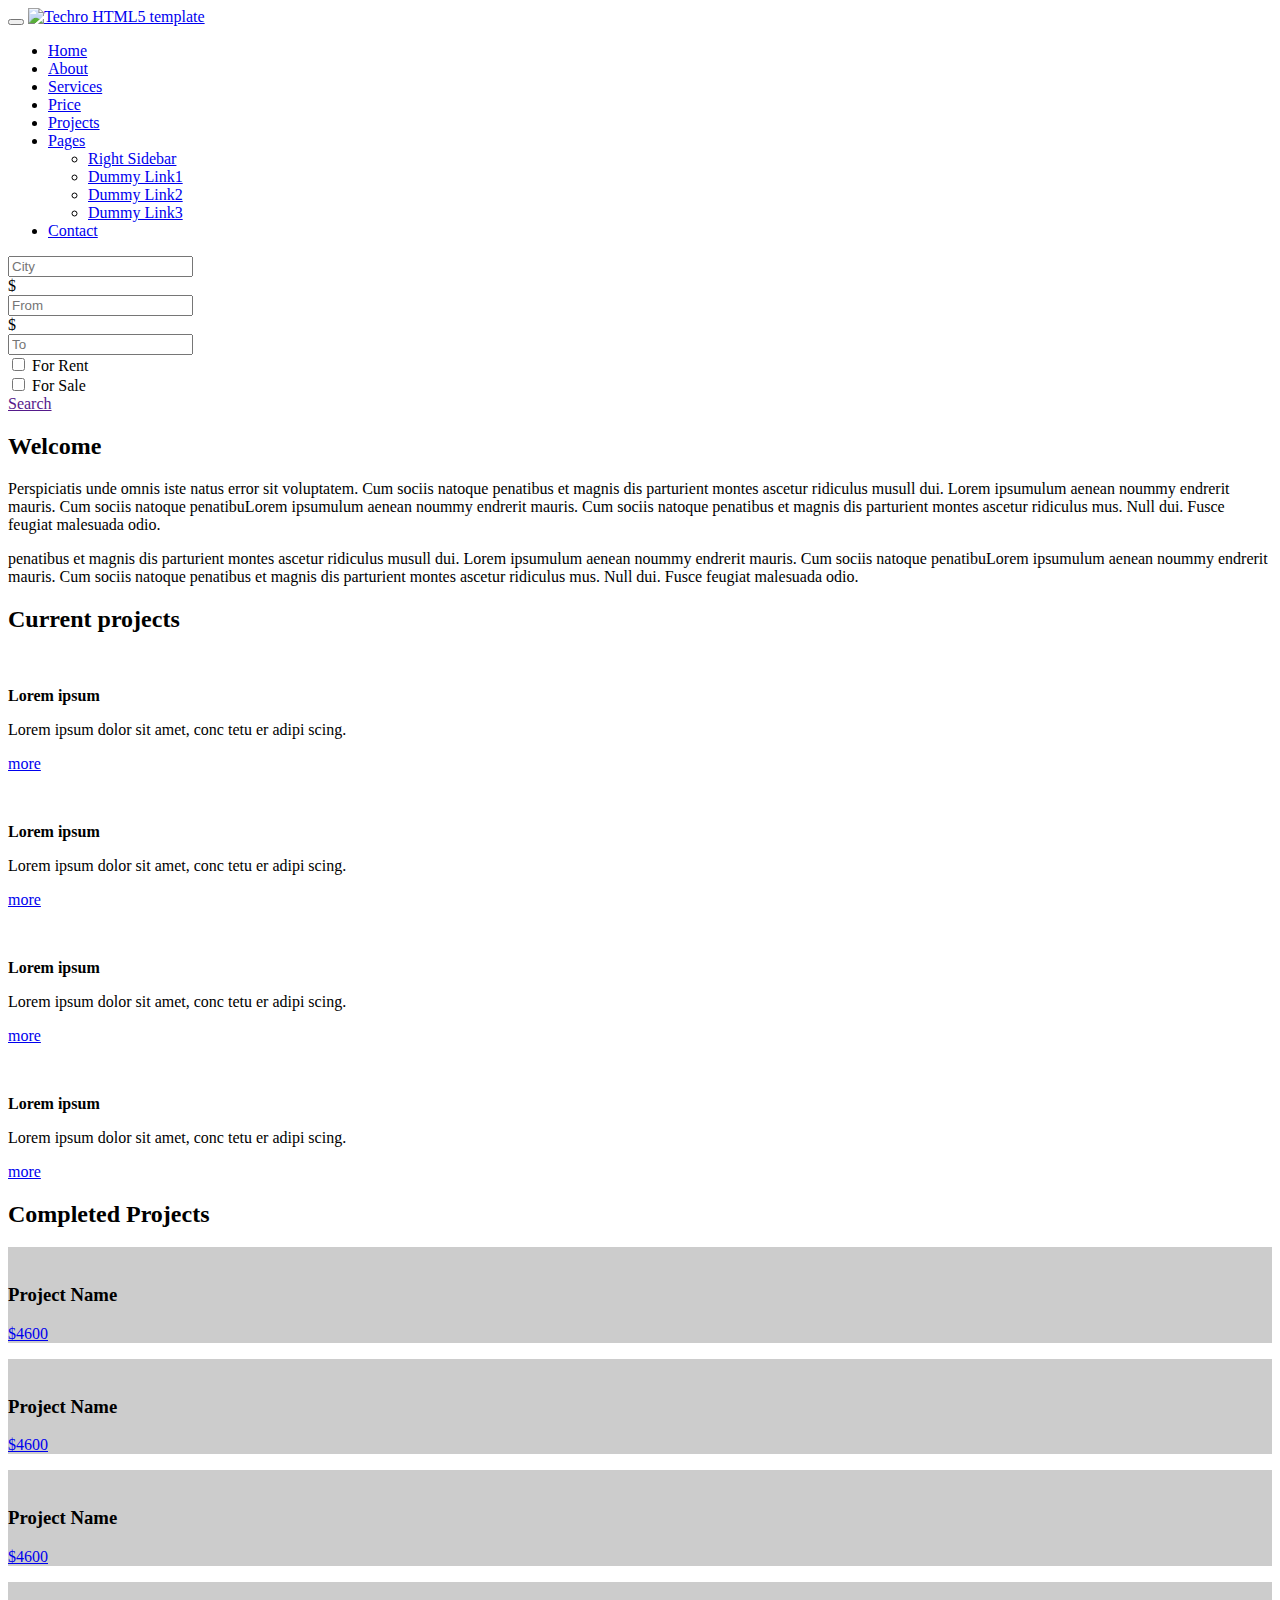
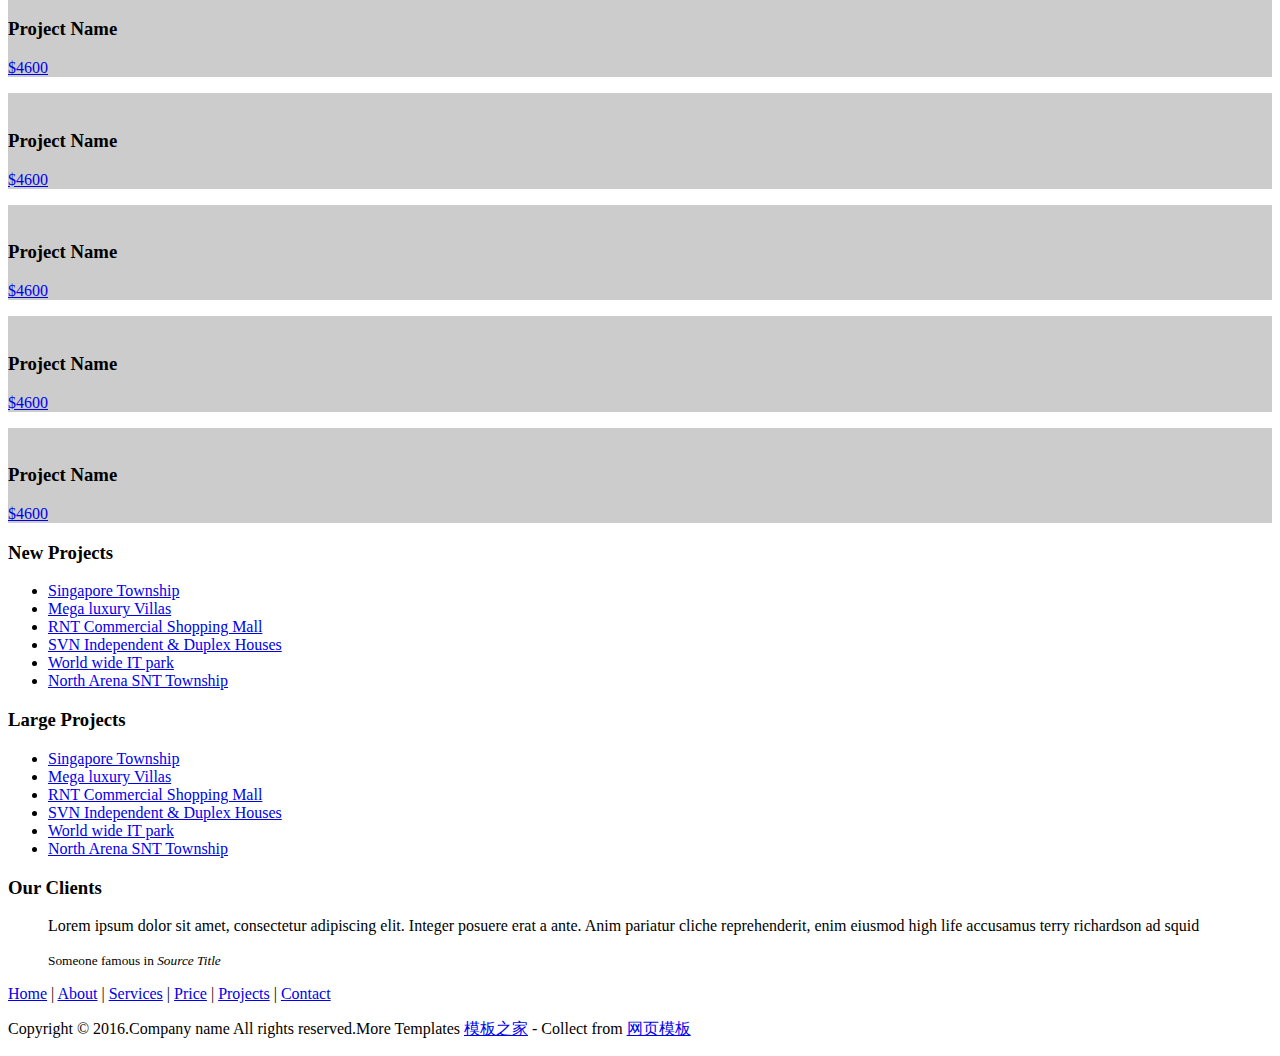
==== index.html @ 28ef22e7 "Rename A to index.html" ====
<!DOCTYPE html>
<html lang="en">
<head>
	<meta charset="utf-8">
	<meta name="viewport" content="width=device-width, initial-scale=1.0">
	<meta name="description" content="Real Estate Builders Free Responsive Website Templates - icon">
	<meta name="author" content="">
	<title>Home</title>
	<link rel="favicon" href="assets/images/favicon.png">
	<link rel="stylesheet" media="screen" href="https://fonts.googleapis.com/css?family=Open+Sans:300,400,700">
	<link rel="stylesheet" href="assets/css/bootstrap.min.css">
	<link rel="stylesheet" href="assets/css/font-awesome.min.css"> 
	<link rel="stylesheet" href="assets/css/bootstrap-theme.css" media="screen"> 
	<link rel="stylesheet" href="assets/css/style.css">
    <link rel='stylesheet' id='camera-css'  href='assets/css/camera.css' type='text/css' media='all'> 
	<!-- HTML5 shim and Respond.js IE8 support of HTML5 elements and media queries -->
	<!--[if lt IE 9]>
	<script src="assets/js/html5shiv.js"></script>
	<script src="assets/js/respond.min.js"></script>
	<![endif]-->
</head>
<body>
	<!-- Fixed navbar -->
	<div class="navbar navbar-inverse">
		<div class="container">
			<div class="navbar-header">
				<!-- Button for smallest screens -->
				<button type="button" class="navbar-toggle" data-toggle="collapse" data-target=".navbar-collapse"><span class="icon-bar"></span><span class="icon-bar"></span><span class="icon-bar"></span></button>
				<a class="navbar-brand" href="index.html">
					<img src="assets/images/logo.png" alt="Techro HTML5 template"></a>
			</div>
			<div class="navbar-collapse collapse">
				<ul class="nav navbar-nav pull-right mainNav">
					<li class="active"><a href="index.html">Home</a></li>
					<li><a href="about.html">About</a></li>
					<li><a href="services.html">Services</a></li>
					<li><a href="price.html">Price</a></li>
					<li><a href="projects.html">Projects</a></li>
					<li class="dropdown">
						<a href="#" class="dropdown-toggle" data-toggle="dropdown">Pages <b class="caret"></b></a>
						<ul class="dropdown-menu">
							<li><a href="sidebar-right.html">Right Sidebar</a></li>
							<li><a href="#">Dummy Link1</a></li>
							<li><a href="#">Dummy Link2</a></li>
							<li><a href="#">Dummy Link3</a></li>
						</ul>
					</li>
					<li><a href="contact.html">Contact</a></li>

				</ul>
			</div>
			<!--/.nav-collapse -->
		</div>
	</div>
	<!-- /.navbar -->

	<!-- Header -->
	<header id="head">
		<div class="container">
					<div class="fluid_container">
                    <div class="camera_wrap camera_emboss pattern_1" id="camera_wrap_4">
                        <div data-thumb="assets/images/slides/thumbs/slide1.jpg" data-src="assets/images/slides/slide1.jpg">
                        </div> 
                        <div data-thumb="assets/images/slides/thumbs/slide2.jpg" data-src="assets/images/slides/slide2.jpg">
                        </div>
                        <div data-thumb="assets/images/slides/thumbs/slide3.jpg" data-src="assets/images/slides/slide3.jpg">
                        </div> 
                    </div><!-- #camera_wrap_3 -->
                </div><!-- .fluid_container -->
		</div>
	</header>
	<!-- /Header -->
<section id="search">
<div class="search-panel">
                <form class="form-inline" role="form">
                    <div class="form-group">
                        <input type="text" class="form-control" id="city" placeholder="City" autocomplete="off">
                    </div> 
                    <div class="form-group hidden-xs adv">
                        <div class="input-group">
                            <div class="input-group-addon">$</div>
                            <input class="form-control price" type="text" placeholder="From">
                        </div>
                    </div>
                    <div class="form-group hidden-xs adv">
                        <div class="input-group">
                            <div class="input-group-addon">$</div>
                            <input class="form-control price" type="text" placeholder="To">
                        </div>
                    </div>
                    <div class="form-group hidden-xs adv">
                        <div class="checkbox custom-checkbox"><label><input type="checkbox"><span class="fa fa-check"></span> For Rent</label></div>
                    </div>
                    <div class="form-group hidden-xs adv">
                        <div class="checkbox custom-checkbox"><label><input type="checkbox"><span class="fa fa-check"></span> For Sale</label></div>
                    </div>
                    <div class="form-group">
                        <a href="" class="btn btnsearch">Search</a> 
                    </div>
                </form>
            </div>
</section>
      <section class="secpadding">
	  <div class="container">
      <div class="row">
      	<div class="col-md-12"><div class="title-box clearfix "><h2 class="title-box_primary">Welcome</h2></div> 
        <p>Perspiciatis unde omnis iste natus error sit voluptatem. Cum sociis natoque penatibus et magnis dis parturient montes ascetur ridiculus musull dui. Lorem ipsumulum aenean noummy endrerit mauris. Cum sociis natoque penatibuLorem ipsumulum aenean noummy endrerit mauris. Cum sociis natoque penatibus et magnis dis parturient montes ascetur ridiculus mus. Null dui. Fusce feugiat malesuada odio.</p>
		<p>penatibus et magnis dis parturient montes ascetur ridiculus musull dui. Lorem ipsumulum aenean noummy endrerit mauris. Cum sociis natoque penatibuLorem ipsumulum aenean noummy endrerit mauris. Cum sociis natoque penatibus et magnis dis parturient montes ascetur ridiculus mus. Null dui. Fusce feugiat malesuada odio.</p> </div>
        </div>
		</div>
		</section>
      <section class="news-box secpadding">
        <div class="container">
            <h2><span>Current projects</span></h2>
            <div class="row">
                <div class="col-lg-3 col-md-3 col-sm-6 col-xs-6">
                    <div class="newsBox">
                        <div class="thumbnail">
                            <figure><img src="assets/images/news1.jpg" alt=""></figure>
                            <div class="caption maxheight2">
                                <div class="box_inner">
                                        <div class="box">
                                            <p class="title"><strong>Lorem ipsum</strong></p>
                                            <p>Lorem ipsum dolor sit amet, conc tetu er adipi scing. </p>
                                        </div>
                                        <div>
                                            <a href="#" class="btn-inline">more</a>
                                        </div>
                                </div>
                            </div> 
                        </div>
                    </div>
                </div>
                <div class="col-lg-3 col-md-3 col-sm-6 col-xs-6">
                    <div class="newsBox">
                        <div class="thumbnail">
                            <figure><img src="assets/images/news2.jpg" alt=""></figure>
                            <div class="caption maxheight2">
                            <div class="box_inner">
                                        <div class="box">
                                            <p class="title"><strong>Lorem ipsum</strong></p>
                                            <p>Lorem ipsum dolor sit amet, conc tetu er adipi scing. </p>
                                        </div>
                                        <div>
                                            <a href="#" class="btn-inline">more</a>
                                        </div>
                                </div>
                            </div>
                        </div>
                    </div>
                </div>
                <div class="col-lg-3 col-md-3 col-sm-6 col-xs-6">
                    <div class="newsBox">
                        <div class="thumbnail">
                            <figure><img src="assets/images/news3.jpg" alt=""></figure>
                            <div class="caption maxheight2">
                            <div class="box_inner">
                                        <div class="box">
                                            <p class="title"><strong>Lorem ipsum</strong></p>
                                            <p>Lorem ipsum dolor sit amet, conc tetu er adipi scing. </p>
                                        </div>
                                        <div>
                                            <a href="#" class="btn-inline">more</a>
                                        </div>
                                </div>
                            </div>
                        </div>
                    </div>
                </div>
                <div class="col-lg-3 col-md-3 col-sm-6 col-xs-6">
                    <div class="newsBox">
                        <div class="thumbnail">
                            <figure><img src="assets/images/news4.jpg" alt=""></figure>
                            <div class="caption maxheight2">
                           <div class="box_inner">
                                        <div class="box">
                                            <p class="title"><strong>Lorem ipsum</strong></p>
                                            <p>Lorem ipsum dolor sit amet, conc tetu er adipi scing. </p>
                                        </div>
                                        <div>
                                            <a href="#" class="btn-inline">more</a>
                                        </div>
                                </div>
                            </div>
                        </div>
                    </div>
                </div>
            </div>
        </div>
    </section>
   
  <section id="packages" class="secpadding">
        <div class="container">
             <h2><span>Completed Projects</span></h2>
            <div class="row">
                <div class="col-md-3 col-sm-6">
                            <div class="cuadro_intro_hover " style="background-color:#cccccc;">
                                <p style="text-align:center;">
                                    <img src="assets/images/pic/pic-1.jpg" class="img-responsive" alt="">
                                </p>
                                <div class="caption">
                                    <div class="blur"></div>
                                    <div class="caption-text">
                                        <h3>Project Name</h3> 
                                        <a class=" btn btn-default" href="#">$4600</i></a>
                                    </div>
                                </div>
                            </div>
                        
                </div>
                <div class="col-md-3 col-sm-6">
                            <div class="cuadro_intro_hover " style="background-color:#cccccc;">
                                <p style="text-align:center;">
                                    <img src="assets/images/pic/pic-2.jpg" class="img-responsive" alt="">
                                </p>
                                <div class="caption">
                                    <div class="blur"></div>
                                    <div class="caption-text">
                                         <h3>Project Name</h3> 
                                        <a class=" btn btn-default" href="#"> $4600</i></a>
                                    </div>
                                </div>
                            </div>
                        
                </div>
                <div class="col-md-3 col-sm-6">
                            <div class="cuadro_intro_hover " style="background-color:#cccccc;">
                                <p style="text-align:center;">
                                    <img src="assets/images/pic/pic-3.jpg" class="img-responsive" alt="">
                                </p>
                                <div class="caption">
                                    <div class="blur"></div>
                                    <div class="caption-text">
                                        <h3>Project Name</h3> 
                                        <a class=" btn btn-default" href="#">$4600</i></a>
                                    </div>
                                </div>
                            </div>
                        
                </div>
                <div class="col-md-3 col-sm-6">
                            <div class="cuadro_intro_hover " style="background-color:#cccccc;">
                                <p style="text-align:center;">
                                    <img src="assets/images/pic/pic-4.jpg" class="img-responsive" alt="">
                                </p>
                                <div class="caption">
                                    <div class="blur"></div>
                                    <div class="caption-text">
                                         <h3>Project Name</h3> 
                                        <a class=" btn btn-default" href="#">$4600</i></a>
                                    </div>
                                </div>
                            </div>
                        
                </div>
            </div>    
        	 <div class="row">
                <div class="col-md-3 col-sm-6">
                            <div class="cuadro_intro_hover " style="background-color:#cccccc;">
                                <p style="text-align:center;">
                                    <img src="assets/images/pic/pic-5.jpg" class="img-responsive" alt="">
                                </p>
                                <div class="caption">
                                    <div class="blur"></div>
                                    <div class="caption-text">
                                        <h3>Project Name</h3> 
                                        <a class=" btn btn-default" href="#">$4600</i></a>
                                    </div>
                                </div>
                            </div>
                        
                </div>
                <div class="col-md-3  col-sm-6">
                            <div class="cuadro_intro_hover " style="background-color:#cccccc;">
                                <p style="text-align:center;">
                                    <img src="assets/images/pic/pic-6.jpg" class="img-responsive" alt="">
                                </p>
                                <div class="caption">
                                    <div class="blur"></div>
                                    <div class="caption-text">
                                         <h3>Project Name</h3> 
                                        <a class=" btn btn-default" href="#">$4600</i></a>
                                    </div>
                                </div>
                            </div>
                        
                </div>
                <div class="col-md-3  col-sm-6">
                            <div class="cuadro_intro_hover " style="background-color:#cccccc;">
                                <p style="text-align:center;">
                                    <img src="assets/images/pic/pic-7.jpg" class="img-responsive" alt="">
                                </p>
                                <div class="caption">
                                    <div class="blur"></div>
                                    <div class="caption-text">
                                         <h3>Project Name</h3> 
                                        <a class=" btn btn-default" href="#">$4600</i></a>
                                    </div>
                                </div>
                            </div>
                        
                </div>
                <div class="col-md-3  col-sm-6">
                            <div class="cuadro_intro_hover " style="background-color:#cccccc;">
                                <p style="text-align:center;">
                                    <img src="assets/images/pic/pic-8.jpg" class="img-responsive" alt="">
                                </p>
                                <div class="caption">
                                    <div class="blur"></div>
                                    <div class="caption-text">
                                         <h3>Project Name</h3> 
                                        <a class=" btn btn-default" href="#">$4600</i></a>
                                    </div>
                                </div>
                            </div>
                        
                </div>
            </div>    
         </div>
    </section>
	
      <section class="btm-section secpadding">
	  <div class="container">
      <div class="row">
      	    <div class="col-md-4"><div class="title-box clearfix "><h3 class="title-box_primary">New Projects</h3></div> 
            <div class="list styled custom-list">
            <ul>
            <li><a title="Snatoque penatibus et magnis dis partu rient montes ascetur ridiculus mus." href="#">Singapore Township</a></li>
            <li><a title="Fusce feugiat malesuada odio. Morbi nunc odio gravida at cursus nec luctus." href="#">Mega luxury Villas</a></li>
            <li><a title="Penatibus et magnis dis parturient montes ascetur ridiculus mus." href="#">RNT Commercial Shopping Mall</a></li>
            <li><a title="Morbi nunc odio gravida at cursus nec luctus a lorem. Maecenas tristique orci." href="#">SVN Independent & Duplex Houses</a></li>
            <li><a title="Snatoque penatibus et magnis dis partu rient montes ascetur ridiculus mus." href="#">World wide IT park</a></li>
            <li><a title="Fusce feugiat malesuada odio. Morbi nunc odio gravida at cursus nec luctus." href="#">North Arena SNT Township</a></li>
            </ul>
            </div>
         </div>
        
        <div class="col-md-4"><div class="title-box clearfix "><h3 class="title-box_primary">Large Projects</h3></div> 
            <div class="list styled custom-list">
            <ul>
            <li><a title="Snatoque penatibus et magnis dis partu rient montes ascetur ridiculus mus." href="#">Singapore Township</a></li>
            <li><a title="Fusce feugiat malesuada odio. Morbi nunc odio gravida at cursus nec luctus." href="#">Mega luxury Villas</a></li>
            <li><a title="Penatibus et magnis dis parturient montes ascetur ridiculus mus." href="#">RNT Commercial Shopping Mall</a></li>
            <li><a title="Morbi nunc odio gravida at cursus nec luctus a lorem. Maecenas tristique orci." href="#">SVN Independent & Duplex Houses</a></li>
            <li><a title="Snatoque penatibus et magnis dis partu rient montes ascetur ridiculus mus." href="#">World wide IT park</a></li>
            <li><a title="Fusce feugiat malesuada odio. Morbi nunc odio gravida at cursus nec luctus." href="#">North Arena SNT Township</a></li>
            </ul>
            </div>
         </div>
         <div class="col-md-4"><div class="title-box clearfix "><h3 class="title-box_primary">Our Clients</h3></div> 
            <blockquote class="blockquote-1">
					<p>Lorem ipsum dolor sit amet, consectetur adipiscing elit. Integer posuere erat a ante. Anim pariatur cliche reprehenderit, enim eiusmod high life accusamus terry richardson ad squid</p>
					<small>Someone famous in <cite title="Source Title">Source Title</cite></small>
				</blockquote></div>
         
      </div></div>
      </section>
      
    	 
    <footer id="footer">
	 
		<div class="footer2">
			<div class="container">
				<div class="row">

					<div class="col-md-6 panel">
						<div class="panel-body">
							<p class="simplenav">
								<a href="index.html">Home</a> | 
								<a href="about.html">About</a> |
								<a href="services.html">Services</a> |
								<a href="price.html">Price</a> |
								<a href="projects.html">Projects</a> |
								<a href="contact.html">Contact</a>
							</p>
						</div>
					</div>

					<div class="col-md-6 panel">
						<div class="panel-body">
							<p class="text-right">
								Copyright &copy; 2016.Company name All rights reserved.More Templates <a href="http://www.cssmoban.com/" target="_blank" title="模板之家">模板之家</a> - Collect from <a href="http://www.cssmoban.com/" title="网页模板" target="_blank">网页模板</a>
							</p>
						</div>
					</div>

				</div>
				<!-- /row of panels -->
			</div>
		</div>
	</footer>

	<!-- JavaScript libs are placed at the end of the document so the pages load faster -->
	<script src="assets/js/modernizr-latest.js"></script> 
	<script type='text/javascript' src='assets/js/jquery.min.js'></script>
    <script type='text/javascript' src='assets/js/fancybox/jquery.fancybox.pack.js'></script>
    
    <script type='text/javascript' src='assets/js/jquery.mobile.customized.min.js'></script>
    <script type='text/javascript' src='assets/js/jquery.easing.1.3.js'></script> 
    <script type='text/javascript' src='assets/js/camera.min.js'></script> 
    <script src="assets/js/bootstrap.min.js"></script> 
	<script src="assets/js/custom.js"></script>
    <script>
		jQuery(function(){
			
			jQuery('#camera_wrap_4').camera({
				height: '750',
				loader: 'bar',
				pagination: false,
				thumbnails: false,
				hover: false,
				opacityOnGrid: false,
				imagePath: 'assets/images/'
			});

		});
	</script>
    
</body>
</html>
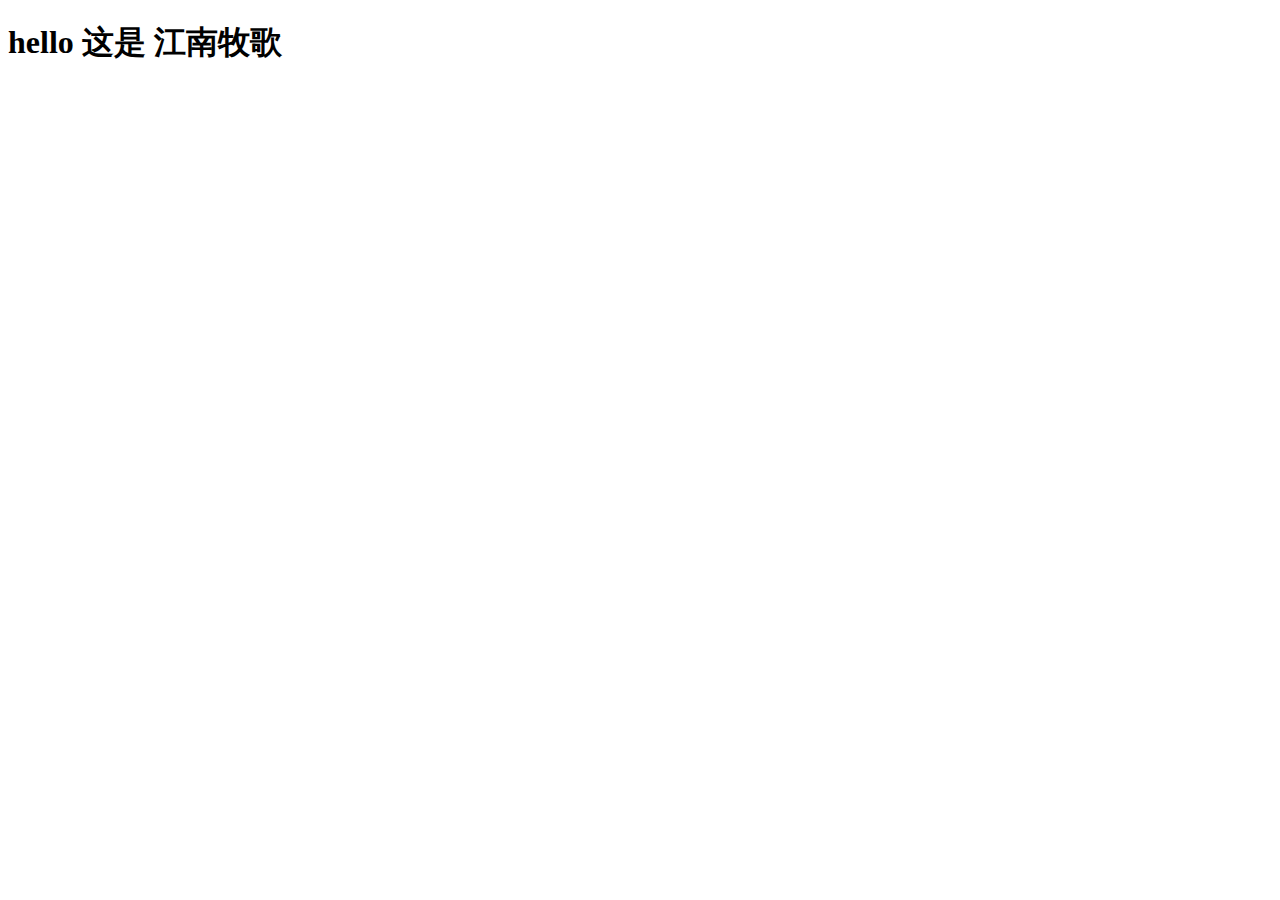
==== commit 048420f1: "Update index.html" ====
--- a/index.html
+++ b/index.html
@@ -6,415 +6,10 @@
 	<meta name="description" content="Real Estate Builders Free Responsive Website Templates - icon">
 	<meta name="author" content="">
 	<title>Home</title>
-	<link rel="favicon" href="assets/images/favicon.png">
-	<link rel="stylesheet" media="screen" href="https://fonts.googleapis.com/css?family=Open+Sans:300,400,700">
-	<link rel="stylesheet" href="assets/css/bootstrap.min.css">
-	<link rel="stylesheet" href="assets/css/font-awesome.min.css"> 
-	<link rel="stylesheet" href="assets/css/bootstrap-theme.css" media="screen"> 
-	<link rel="stylesheet" href="assets/css/style.css">
-    <link rel='stylesheet' id='camera-css'  href='assets/css/camera.css' type='text/css' media='all'> 
-	<!-- HTML5 shim and Respond.js IE8 support of HTML5 elements and media queries -->
-	<!--[if lt IE 9]>
-	<script src="assets/js/html5shiv.js"></script>
-	<script src="assets/js/respond.min.js"></script>
-	<![endif]-->
+	
 </head>
 <body>
-	<!-- Fixed navbar -->
-	<div class="navbar navbar-inverse">
-		<div class="container">
-			<div class="navbar-header">
-				<!-- Button for smallest screens -->
-				<button type="button" class="navbar-toggle" data-toggle="collapse" data-target=".navbar-collapse"><span class="icon-bar"></span><span class="icon-bar"></span><span class="icon-bar"></span></button>
-				<a class="navbar-brand" href="index.html">
-					<img src="assets/images/logo.png" alt="Techro HTML5 template"></a>
-			</div>
-			<div class="navbar-collapse collapse">
-				<ul class="nav navbar-nav pull-right mainNav">
-					<li class="active"><a href="index.html">Home</a></li>
-					<li><a href="about.html">About</a></li>
-					<li><a href="services.html">Services</a></li>
-					<li><a href="price.html">Price</a></li>
-					<li><a href="projects.html">Projects</a></li>
-					<li class="dropdown">
-						<a href="#" class="dropdown-toggle" data-toggle="dropdown">Pages <b class="caret"></b></a>
-						<ul class="dropdown-menu">
-							<li><a href="sidebar-right.html">Right Sidebar</a></li>
-							<li><a href="#">Dummy Link1</a></li>
-							<li><a href="#">Dummy Link2</a></li>
-							<li><a href="#">Dummy Link3</a></li>
-						</ul>
-					</li>
-					<li><a href="contact.html">Contact</a></li>
-
-				</ul>
-			</div>
-			<!--/.nav-collapse -->
-		</div>
-	</div>
-	<!-- /.navbar -->
-
-	<!-- Header -->
-	<header id="head">
-		<div class="container">
-					<div class="fluid_container">
-                    <div class="camera_wrap camera_emboss pattern_1" id="camera_wrap_4">
-                        <div data-thumb="assets/images/slides/thumbs/slide1.jpg" data-src="assets/images/slides/slide1.jpg">
-                        </div> 
-                        <div data-thumb="assets/images/slides/thumbs/slide2.jpg" data-src="assets/images/slides/slide2.jpg">
-                        </div>
-                        <div data-thumb="assets/images/slides/thumbs/slide3.jpg" data-src="assets/images/slides/slide3.jpg">
-                        </div> 
-                    </div><!-- #camera_wrap_3 -->
-                </div><!-- .fluid_container -->
-		</div>
-	</header>
-	<!-- /Header -->
-<section id="search">
-<div class="search-panel">
-                <form class="form-inline" role="form">
-                    <div class="form-group">
-                        <input type="text" class="form-control" id="city" placeholder="City" autocomplete="off">
-                    </div> 
-                    <div class="form-group hidden-xs adv">
-                        <div class="input-group">
-                            <div class="input-group-addon">$</div>
-                            <input class="form-control price" type="text" placeholder="From">
-                        </div>
-                    </div>
-                    <div class="form-group hidden-xs adv">
-                        <div class="input-group">
-                            <div class="input-group-addon">$</div>
-                            <input class="form-control price" type="text" placeholder="To">
-                        </div>
-                    </div>
-                    <div class="form-group hidden-xs adv">
-                        <div class="checkbox custom-checkbox"><label><input type="checkbox"><span class="fa fa-check"></span> For Rent</label></div>
-                    </div>
-                    <div class="form-group hidden-xs adv">
-                        <div class="checkbox custom-checkbox"><label><input type="checkbox"><span class="fa fa-check"></span> For Sale</label></div>
-                    </div>
-                    <div class="form-group">
-                        <a href="" class="btn btnsearch">Search</a> 
-                    </div>
-                </form>
-            </div>
-</section>
-      <section class="secpadding">
-	  <div class="container">
-      <div class="row">
-      	<div class="col-md-12"><div class="title-box clearfix "><h2 class="title-box_primary">Welcome</h2></div> 
-        <p>Perspiciatis unde omnis iste natus error sit voluptatem. Cum sociis natoque penatibus et magnis dis parturient montes ascetur ridiculus musull dui. Lorem ipsumulum aenean noummy endrerit mauris. Cum sociis natoque penatibuLorem ipsumulum aenean noummy endrerit mauris. Cum sociis natoque penatibus et magnis dis parturient montes ascetur ridiculus mus. Null dui. Fusce feugiat malesuada odio.</p>
-		<p>penatibus et magnis dis parturient montes ascetur ridiculus musull dui. Lorem ipsumulum aenean noummy endrerit mauris. Cum sociis natoque penatibuLorem ipsumulum aenean noummy endrerit mauris. Cum sociis natoque penatibus et magnis dis parturient montes ascetur ridiculus mus. Null dui. Fusce feugiat malesuada odio.</p> </div>
-        </div>
-		</div>
-		</section>
-      <section class="news-box secpadding">
-        <div class="container">
-            <h2><span>Current projects</span></h2>
-            <div class="row">
-                <div class="col-lg-3 col-md-3 col-sm-6 col-xs-6">
-                    <div class="newsBox">
-                        <div class="thumbnail">
-                            <figure><img src="assets/images/news1.jpg" alt=""></figure>
-                            <div class="caption maxheight2">
-                                <div class="box_inner">
-                                        <div class="box">
-                                            <p class="title"><strong>Lorem ipsum</strong></p>
-                                            <p>Lorem ipsum dolor sit amet, conc tetu er adipi scing. </p>
-                                        </div>
-                                        <div>
-                                            <a href="#" class="btn-inline">more</a>
-                                        </div>
-                                </div>
-                            </div> 
-                        </div>
-                    </div>
-                </div>
-                <div class="col-lg-3 col-md-3 col-sm-6 col-xs-6">
-                    <div class="newsBox">
-                        <div class="thumbnail">
-                            <figure><img src="assets/images/news2.jpg" alt=""></figure>
-                            <div class="caption maxheight2">
-                            <div class="box_inner">
-                                        <div class="box">
-                                            <p class="title"><strong>Lorem ipsum</strong></p>
-                                            <p>Lorem ipsum dolor sit amet, conc tetu er adipi scing. </p>
-                                        </div>
-                                        <div>
-                                            <a href="#" class="btn-inline">more</a>
-                                        </div>
-                                </div>
-                            </div>
-                        </div>
-                    </div>
-                </div>
-                <div class="col-lg-3 col-md-3 col-sm-6 col-xs-6">
-                    <div class="newsBox">
-                        <div class="thumbnail">
-                            <figure><img src="assets/images/news3.jpg" alt=""></figure>
-                            <div class="caption maxheight2">
-                            <div class="box_inner">
-                                        <div class="box">
-                                            <p class="title"><strong>Lorem ipsum</strong></p>
-                                            <p>Lorem ipsum dolor sit amet, conc tetu er adipi scing. </p>
-                                        </div>
-                                        <div>
-                                            <a href="#" class="btn-inline">more</a>
-                                        </div>
-                                </div>
-                            </div>
-                        </div>
-                    </div>
-                </div>
-                <div class="col-lg-3 col-md-3 col-sm-6 col-xs-6">
-                    <div class="newsBox">
-                        <div class="thumbnail">
-                            <figure><img src="assets/images/news4.jpg" alt=""></figure>
-                            <div class="caption maxheight2">
-                           <div class="box_inner">
-                                        <div class="box">
-                                            <p class="title"><strong>Lorem ipsum</strong></p>
-                                            <p>Lorem ipsum dolor sit amet, conc tetu er adipi scing. </p>
-                                        </div>
-                                        <div>
-                                            <a href="#" class="btn-inline">more</a>
-                                        </div>
-                                </div>
-                            </div>
-                        </div>
-                    </div>
-                </div>
-            </div>
-        </div>
-    </section>
-   
-  <section id="packages" class="secpadding">
-        <div class="container">
-             <h2><span>Completed Projects</span></h2>
-            <div class="row">
-                <div class="col-md-3 col-sm-6">
-                            <div class="cuadro_intro_hover " style="background-color:#cccccc;">
-                                <p style="text-align:center;">
-                                    <img src="assets/images/pic/pic-1.jpg" class="img-responsive" alt="">
-                                </p>
-                                <div class="caption">
-                                    <div class="blur"></div>
-                                    <div class="caption-text">
-                                        <h3>Project Name</h3> 
-                                        <a class=" btn btn-default" href="#">$4600</i></a>
-                                    </div>
-                                </div>
-                            </div>
-                        
-                </div>
-                <div class="col-md-3 col-sm-6">
-                            <div class="cuadro_intro_hover " style="background-color:#cccccc;">
-                                <p style="text-align:center;">
-                                    <img src="assets/images/pic/pic-2.jpg" class="img-responsive" alt="">
-                                </p>
-                                <div class="caption">
-                                    <div class="blur"></div>
-                                    <div class="caption-text">
-                                         <h3>Project Name</h3> 
-                                        <a class=" btn btn-default" href="#"> $4600</i></a>
-                                    </div>
-                                </div>
-                            </div>
-                        
-                </div>
-                <div class="col-md-3 col-sm-6">
-                            <div class="cuadro_intro_hover " style="background-color:#cccccc;">
-                                <p style="text-align:center;">
-                                    <img src="assets/images/pic/pic-3.jpg" class="img-responsive" alt="">
-                                </p>
-                                <div class="caption">
-                                    <div class="blur"></div>
-                                    <div class="caption-text">
-                                        <h3>Project Name</h3> 
-                                        <a class=" btn btn-default" href="#">$4600</i></a>
-                                    </div>
-                                </div>
-                            </div>
-                        
-                </div>
-                <div class="col-md-3 col-sm-6">
-                            <div class="cuadro_intro_hover " style="background-color:#cccccc;">
-                                <p style="text-align:center;">
-                                    <img src="assets/images/pic/pic-4.jpg" class="img-responsive" alt="">
-                                </p>
-                                <div class="caption">
-                                    <div class="blur"></div>
-                                    <div class="caption-text">
-                                         <h3>Project Name</h3> 
-                                        <a class=" btn btn-default" href="#">$4600</i></a>
-                                    </div>
-                                </div>
-                            </div>
-                        
-                </div>
-            </div>    
-        	 <div class="row">
-                <div class="col-md-3 col-sm-6">
-                            <div class="cuadro_intro_hover " style="background-color:#cccccc;">
-                                <p style="text-align:center;">
-                                    <img src="assets/images/pic/pic-5.jpg" class="img-responsive" alt="">
-                                </p>
-                                <div class="caption">
-                                    <div class="blur"></div>
-                                    <div class="caption-text">
-                                        <h3>Project Name</h3> 
-                                        <a class=" btn btn-default" href="#">$4600</i></a>
-                                    </div>
-                                </div>
-                            </div>
-                        
-                </div>
-                <div class="col-md-3  col-sm-6">
-                            <div class="cuadro_intro_hover " style="background-color:#cccccc;">
-                                <p style="text-align:center;">
-                                    <img src="assets/images/pic/pic-6.jpg" class="img-responsive" alt="">
-                                </p>
-                                <div class="caption">
-                                    <div class="blur"></div>
-                                    <div class="caption-text">
-                                         <h3>Project Name</h3> 
-                                        <a class=" btn btn-default" href="#">$4600</i></a>
-                                    </div>
-                                </div>
-                            </div>
-                        
-                </div>
-                <div class="col-md-3  col-sm-6">
-                            <div class="cuadro_intro_hover " style="background-color:#cccccc;">
-                                <p style="text-align:center;">
-                                    <img src="assets/images/pic/pic-7.jpg" class="img-responsive" alt="">
-                                </p>
-                                <div class="caption">
-                                    <div class="blur"></div>
-                                    <div class="caption-text">
-                                         <h3>Project Name</h3> 
-                                        <a class=" btn btn-default" href="#">$4600</i></a>
-                                    </div>
-                                </div>
-                            </div>
-                        
-                </div>
-                <div class="col-md-3  col-sm-6">
-                            <div class="cuadro_intro_hover " style="background-color:#cccccc;">
-                                <p style="text-align:center;">
-                                    <img src="assets/images/pic/pic-8.jpg" class="img-responsive" alt="">
-                                </p>
-                                <div class="caption">
-                                    <div class="blur"></div>
-                                    <div class="caption-text">
-                                         <h3>Project Name</h3> 
-                                        <a class=" btn btn-default" href="#">$4600</i></a>
-                                    </div>
-                                </div>
-                            </div>
-                        
-                </div>
-            </div>    
-         </div>
-    </section>
+	<h1>	hello 这是 江南牧歌</h1>
 	
-      <section class="btm-section secpadding">
-	  <div class="container">
-      <div class="row">
-      	    <div class="col-md-4"><div class="title-box clearfix "><h3 class="title-box_primary">New Projects</h3></div> 
-            <div class="list styled custom-list">
-            <ul>
-            <li><a title="Snatoque penatibus et magnis dis partu rient montes ascetur ridiculus mus." href="#">Singapore Township</a></li>
-            <li><a title="Fusce feugiat malesuada odio. Morbi nunc odio gravida at cursus nec luctus." href="#">Mega luxury Villas</a></li>
-            <li><a title="Penatibus et magnis dis parturient montes ascetur ridiculus mus." href="#">RNT Commercial Shopping Mall</a></li>
-            <li><a title="Morbi nunc odio gravida at cursus nec luctus a lorem. Maecenas tristique orci." href="#">SVN Independent & Duplex Houses</a></li>
-            <li><a title="Snatoque penatibus et magnis dis partu rient montes ascetur ridiculus mus." href="#">World wide IT park</a></li>
-            <li><a title="Fusce feugiat malesuada odio. Morbi nunc odio gravida at cursus nec luctus." href="#">North Arena SNT Township</a></li>
-            </ul>
-            </div>
-         </div>
-        
-        <div class="col-md-4"><div class="title-box clearfix "><h3 class="title-box_primary">Large Projects</h3></div> 
-            <div class="list styled custom-list">
-            <ul>
-            <li><a title="Snatoque penatibus et magnis dis partu rient montes ascetur ridiculus mus." href="#">Singapore Township</a></li>
-            <li><a title="Fusce feugiat malesuada odio. Morbi nunc odio gravida at cursus nec luctus." href="#">Mega luxury Villas</a></li>
-            <li><a title="Penatibus et magnis dis parturient montes ascetur ridiculus mus." href="#">RNT Commercial Shopping Mall</a></li>
-            <li><a title="Morbi nunc odio gravida at cursus nec luctus a lorem. Maecenas tristique orci." href="#">SVN Independent & Duplex Houses</a></li>
-            <li><a title="Snatoque penatibus et magnis dis partu rient montes ascetur ridiculus mus." href="#">World wide IT park</a></li>
-            <li><a title="Fusce feugiat malesuada odio. Morbi nunc odio gravida at cursus nec luctus." href="#">North Arena SNT Township</a></li>
-            </ul>
-            </div>
-         </div>
-         <div class="col-md-4"><div class="title-box clearfix "><h3 class="title-box_primary">Our Clients</h3></div> 
-            <blockquote class="blockquote-1">
-					<p>Lorem ipsum dolor sit amet, consectetur adipiscing elit. Integer posuere erat a ante. Anim pariatur cliche reprehenderit, enim eiusmod high life accusamus terry richardson ad squid</p>
-					<small>Someone famous in <cite title="Source Title">Source Title</cite></small>
-				</blockquote></div>
-         
-      </div></div>
-      </section>
-      
-    	 
-    <footer id="footer">
-	 
-		<div class="footer2">
-			<div class="container">
-				<div class="row">
-
-					<div class="col-md-6 panel">
-						<div class="panel-body">
-							<p class="simplenav">
-								<a href="index.html">Home</a> | 
-								<a href="about.html">About</a> |
-								<a href="services.html">Services</a> |
-								<a href="price.html">Price</a> |
-								<a href="projects.html">Projects</a> |
-								<a href="contact.html">Contact</a>
-							</p>
-						</div>
-					</div>
-
-					<div class="col-md-6 panel">
-						<div class="panel-body">
-							<p class="text-right">
-								Copyright &copy; 2016.Company name All rights reserved.More Templates <a href="http://www.cssmoban.com/" target="_blank" title="模板之家">模板之家</a> - Collect from <a href="http://www.cssmoban.com/" title="网页模板" target="_blank">网页模板</a>
-							</p>
-						</div>
-					</div>
-
-				</div>
-				<!-- /row of panels -->
-			</div>
-		</div>
-	</footer>
-
-	<!-- JavaScript libs are placed at the end of the document so the pages load faster -->
-	<script src="assets/js/modernizr-latest.js"></script> 
-	<script type='text/javascript' src='assets/js/jquery.min.js'></script>
-    <script type='text/javascript' src='assets/js/fancybox/jquery.fancybox.pack.js'></script>
-    
-    <script type='text/javascript' src='assets/js/jquery.mobile.customized.min.js'></script>
-    <script type='text/javascript' src='assets/js/jquery.easing.1.3.js'></script> 
-    <script type='text/javascript' src='assets/js/camera.min.js'></script> 
-    <script src="assets/js/bootstrap.min.js"></script> 
-	<script src="assets/js/custom.js"></script>
-    <script>
-		jQuery(function(){
-			
-			jQuery('#camera_wrap_4').camera({
-				height: '750',
-				loader: 'bar',
-				pagination: false,
-				thumbnails: false,
-				hover: false,
-				opacityOnGrid: false,
-				imagePath: 'assets/images/'
-			});
-
-		});
-	</script>
-    
 </body>
 </html>
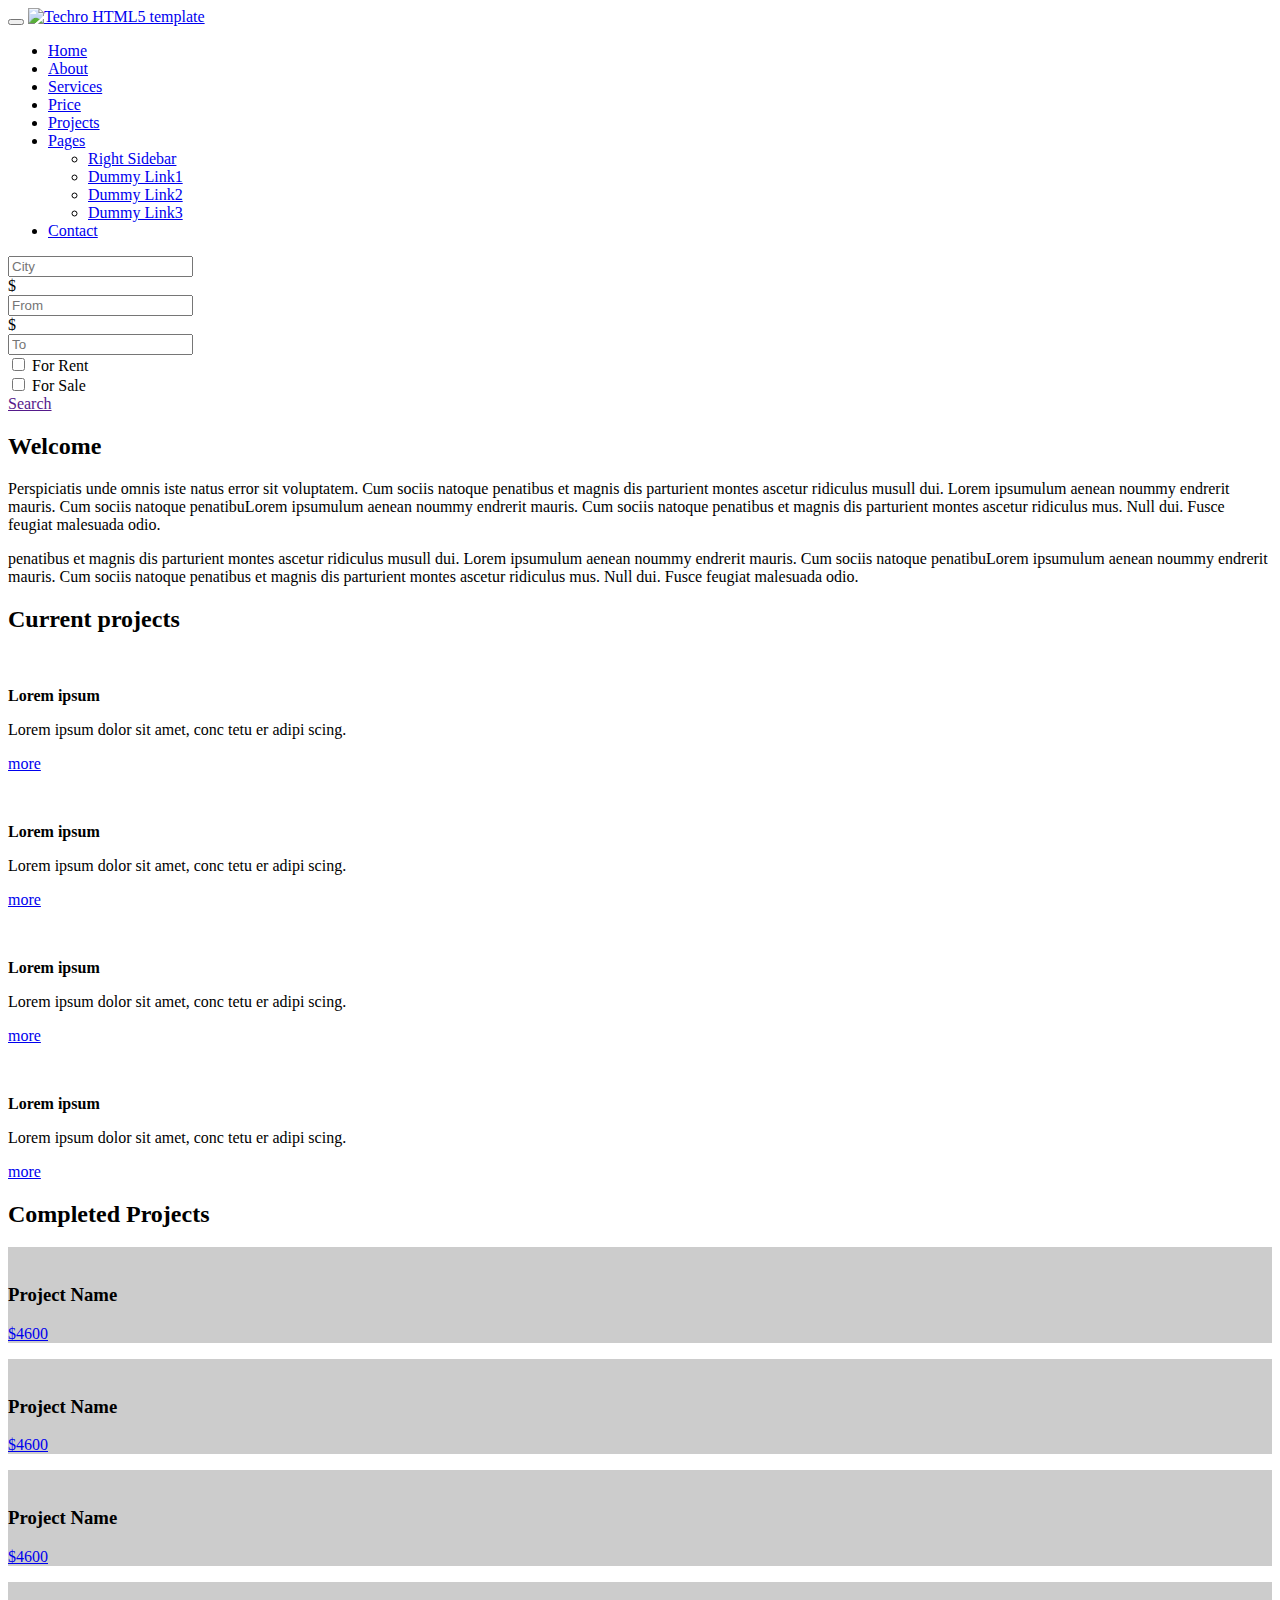
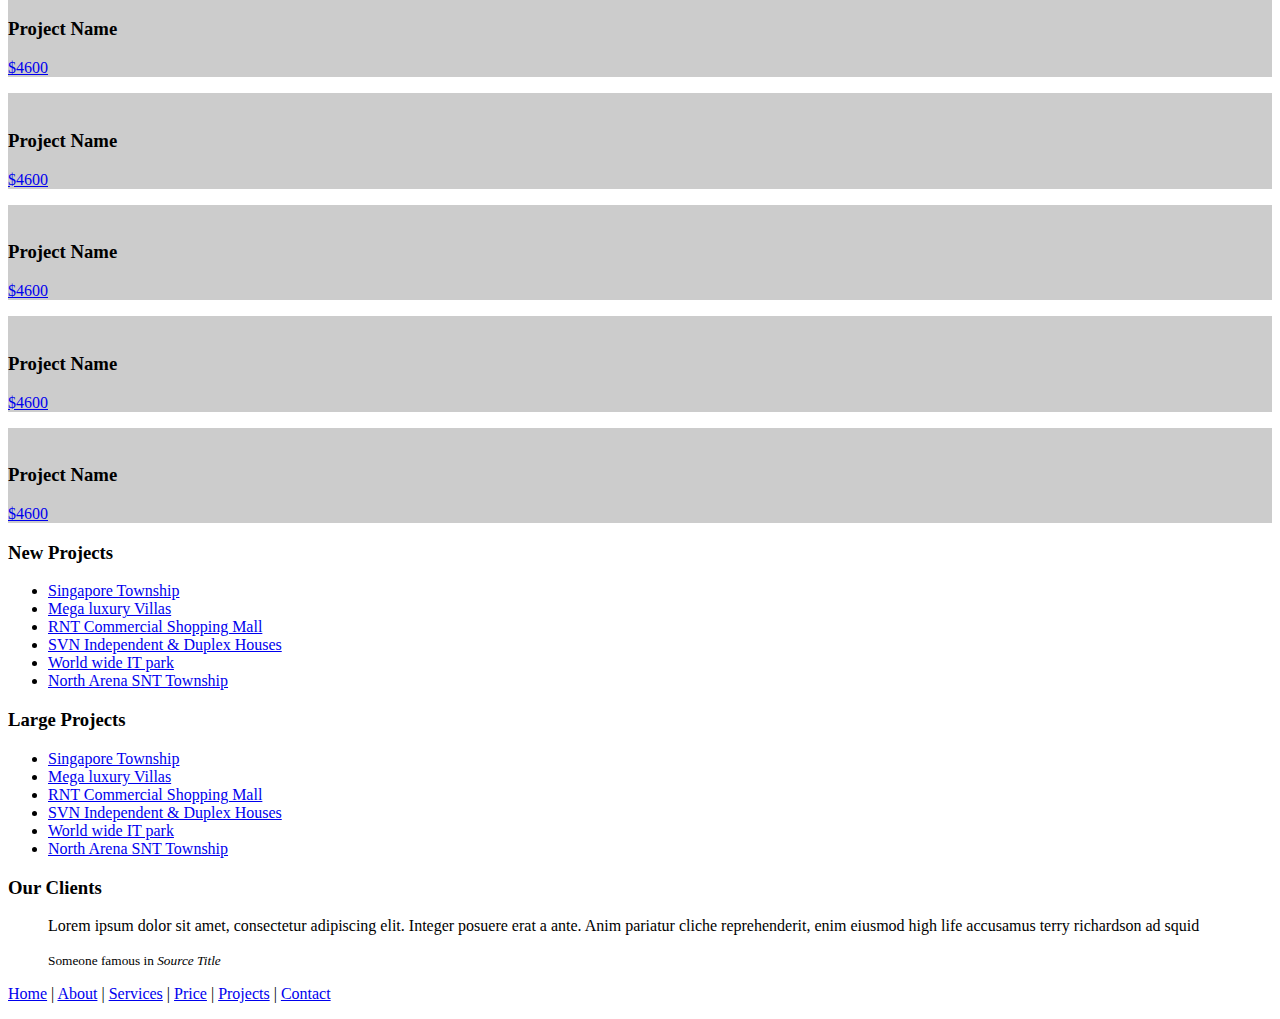
==== commit 948802e3: "Update index.html" ====
--- a/index.html
+++ b/index.html
@@ -6,10 +6,415 @@
 	<meta name="description" content="Real Estate Builders Free Responsive Website Templates - icon">
 	<meta name="author" content="">
 	<title>Home</title>
-	
+	<link rel="favicon" href="assets/images/favicon.png">
+	<link rel="stylesheet" media="screen" href="https://fonts.googleapis.com/css?family=Open+Sans:300,400,700">
+	<link rel="stylesheet" href="assets/css/bootstrap.min.css">
+	<link rel="stylesheet" href="assets/css/font-awesome.min.css"> 
+	<link rel="stylesheet" href="assets/css/bootstrap-theme.css" media="screen"> 
+	<link rel="stylesheet" href="assets/css/style.css">
+    <link rel='stylesheet' id='camera-css'  href='assets/css/camera.css' type='text/css' media='all'> 
+	<!-- HTML5 shim and Respond.js IE8 support of HTML5 elements and media queries -->
+	<!--[if lt IE 9]>
+	<script src="assets/js/html5shiv.js"></script>
+	<script src="assets/js/respond.min.js"></script>
+	<![endif]-->
 </head>
 <body>
-	<h1>	hello 这是 江南牧歌</h1>
+	<!-- Fixed navbar -->
+	<div class="navbar navbar-inverse">
+		<div class="container">
+			<div class="navbar-header">
+				<!-- Button for smallest screens -->
+				<button type="button" class="navbar-toggle" data-toggle="collapse" data-target=".navbar-collapse"><span class="icon-bar"></span><span class="icon-bar"></span><span class="icon-bar"></span></button>
+				<a class="navbar-brand" href="index.html">
+					<img src="assets/images/logo.png" alt="Techro HTML5 template"></a>
+			</div>
+			<div class="navbar-collapse collapse">
+				<ul class="nav navbar-nav pull-right mainNav">
+					<li class="active"><a href="index.html">Home</a></li>
+					<li><a href="about.html">About</a></li>
+					<li><a href="services.html">Services</a></li>
+					<li><a href="price.html">Price</a></li>
+					<li><a href="projects.html">Projects</a></li>
+					<li class="dropdown">
+						<a href="#" class="dropdown-toggle" data-toggle="dropdown">Pages <b class="caret"></b></a>
+						<ul class="dropdown-menu">
+							<li><a href="sidebar-right.html">Right Sidebar</a></li>
+							<li><a href="#">Dummy Link1</a></li>
+							<li><a href="#">Dummy Link2</a></li>
+							<li><a href="#">Dummy Link3</a></li>
+						</ul>
+					</li>
+					<li><a href="contact.html">Contact</a></li>
+
+				</ul>
+			</div>
+			<!--/.nav-collapse -->
+		</div>
+	</div>
+	<!-- /.navbar -->
+
+	<!-- Header -->
+	<header id="head">
+		<div class="container">
+					<div class="fluid_container">
+                    <div class="camera_wrap camera_emboss pattern_1" id="camera_wrap_4">
+                        <div data-thumb="assets/images/slides/thumbs/slide1.jpg" data-src="assets/images/slides/slide1.jpg">
+                        </div> 
+                        <div data-thumb="assets/images/slides/thumbs/slide2.jpg" data-src="assets/images/slides/slide2.jpg">
+                        </div>
+                        <div data-thumb="assets/images/slides/thumbs/slide3.jpg" data-src="assets/images/slides/slide3.jpg">
+                        </div> 
+                    </div><!-- #camera_wrap_3 -->
+                </div><!-- .fluid_container -->
+		</div>
+	</header>
+	<!-- /Header -->
+<section id="search">
+<div class="search-panel">
+                <form class="form-inline" role="form">
+                    <div class="form-group">
+                        <input type="text" class="form-control" id="city" placeholder="City" autocomplete="off">
+                    </div> 
+                    <div class="form-group hidden-xs adv">
+                        <div class="input-group">
+                            <div class="input-group-addon">$</div>
+                            <input class="form-control price" type="text" placeholder="From">
+                        </div>
+                    </div>
+                    <div class="form-group hidden-xs adv">
+                        <div class="input-group">
+                            <div class="input-group-addon">$</div>
+                            <input class="form-control price" type="text" placeholder="To">
+                        </div>
+                    </div>
+                    <div class="form-group hidden-xs adv">
+                        <div class="checkbox custom-checkbox"><label><input type="checkbox"><span class="fa fa-check"></span> For Rent</label></div>
+                    </div>
+                    <div class="form-group hidden-xs adv">
+                        <div class="checkbox custom-checkbox"><label><input type="checkbox"><span class="fa fa-check"></span> For Sale</label></div>
+                    </div>
+                    <div class="form-group">
+                        <a href="" class="btn btnsearch">Search</a> 
+                    </div>
+                </form>
+            </div>
+</section>
+      <section class="secpadding">
+	  <div class="container">
+      <div class="row">
+      	<div class="col-md-12"><div class="title-box clearfix "><h2 class="title-box_primary">Welcome</h2></div> 
+        <p>Perspiciatis unde omnis iste natus error sit voluptatem. Cum sociis natoque penatibus et magnis dis parturient montes ascetur ridiculus musull dui. Lorem ipsumulum aenean noummy endrerit mauris. Cum sociis natoque penatibuLorem ipsumulum aenean noummy endrerit mauris. Cum sociis natoque penatibus et magnis dis parturient montes ascetur ridiculus mus. Null dui. Fusce feugiat malesuada odio.</p>
+		<p>penatibus et magnis dis parturient montes ascetur ridiculus musull dui. Lorem ipsumulum aenean noummy endrerit mauris. Cum sociis natoque penatibuLorem ipsumulum aenean noummy endrerit mauris. Cum sociis natoque penatibus et magnis dis parturient montes ascetur ridiculus mus. Null dui. Fusce feugiat malesuada odio.</p> </div>
+        </div>
+		</div>
+		</section>
+      <section class="news-box secpadding">
+        <div class="container">
+            <h2><span>Current projects</span></h2>
+            <div class="row">
+                <div class="col-lg-3 col-md-3 col-sm-6 col-xs-6">
+                    <div class="newsBox">
+                        <div class="thumbnail">
+                            <figure><img src="assets/images/news1.jpg" alt=""></figure>
+                            <div class="caption maxheight2">
+                                <div class="box_inner">
+                                        <div class="box">
+                                            <p class="title"><strong>Lorem ipsum</strong></p>
+                                            <p>Lorem ipsum dolor sit amet, conc tetu er adipi scing. </p>
+                                        </div>
+                                        <div>
+                                            <a href="#" class="btn-inline">more</a>
+                                        </div>
+                                </div>
+                            </div> 
+                        </div>
+                    </div>
+                </div>
+                <div class="col-lg-3 col-md-3 col-sm-6 col-xs-6">
+                    <div class="newsBox">
+                        <div class="thumbnail">
+                            <figure><img src="assets/images/news2.jpg" alt=""></figure>
+                            <div class="caption maxheight2">
+                            <div class="box_inner">
+                                        <div class="box">
+                                            <p class="title"><strong>Lorem ipsum</strong></p>
+                                            <p>Lorem ipsum dolor sit amet, conc tetu er adipi scing. </p>
+                                        </div>
+                                        <div>
+                                            <a href="#" class="btn-inline">more</a>
+                                        </div>
+                                </div>
+                            </div>
+                        </div>
+                    </div>
+                </div>
+                <div class="col-lg-3 col-md-3 col-sm-6 col-xs-6">
+                    <div class="newsBox">
+                        <div class="thumbnail">
+                            <figure><img src="assets/images/news3.jpg" alt=""></figure>
+                            <div class="caption maxheight2">
+                            <div class="box_inner">
+                                        <div class="box">
+                                            <p class="title"><strong>Lorem ipsum</strong></p>
+                                            <p>Lorem ipsum dolor sit amet, conc tetu er adipi scing. </p>
+                                        </div>
+                                        <div>
+                                            <a href="#" class="btn-inline">more</a>
+                                        </div>
+                                </div>
+                            </div>
+                        </div>
+                    </div>
+                </div>
+                <div class="col-lg-3 col-md-3 col-sm-6 col-xs-6">
+                    <div class="newsBox">
+                        <div class="thumbnail">
+                            <figure><img src="assets/images/news4.jpg" alt=""></figure>
+                            <div class="caption maxheight2">
+                           <div class="box_inner">
+                                        <div class="box">
+                                            <p class="title"><strong>Lorem ipsum</strong></p>
+                                            <p>Lorem ipsum dolor sit amet, conc tetu er adipi scing. </p>
+                                        </div>
+                                        <div>
+                                            <a href="#" class="btn-inline">more</a>
+                                        </div>
+                                </div>
+                            </div>
+                        </div>
+                    </div>
+                </div>
+            </div>
+        </div>
+    </section>
+   
+  <section id="packages" class="secpadding">
+        <div class="container">
+             <h2><span>Completed Projects</span></h2>
+            <div class="row">
+                <div class="col-md-3 col-sm-6">
+                            <div class="cuadro_intro_hover " style="background-color:#cccccc;">
+                                <p style="text-align:center;">
+                                    <img src="assets/images/pic/pic-1.jpg" class="img-responsive" alt="">
+                                </p>
+                                <div class="caption">
+                                    <div class="blur"></div>
+                                    <div class="caption-text">
+                                        <h3>Project Name</h3> 
+                                        <a class=" btn btn-default" href="#">$4600</i></a>
+                                    </div>
+                                </div>
+                            </div>
+                        
+                </div>
+                <div class="col-md-3 col-sm-6">
+                            <div class="cuadro_intro_hover " style="background-color:#cccccc;">
+                                <p style="text-align:center;">
+                                    <img src="assets/images/pic/pic-2.jpg" class="img-responsive" alt="">
+                                </p>
+                                <div class="caption">
+                                    <div class="blur"></div>
+                                    <div class="caption-text">
+                                         <h3>Project Name</h3> 
+                                        <a class=" btn btn-default" href="#"> $4600</i></a>
+                                    </div>
+                                </div>
+                            </div>
+                        
+                </div>
+                <div class="col-md-3 col-sm-6">
+                            <div class="cuadro_intro_hover " style="background-color:#cccccc;">
+                                <p style="text-align:center;">
+                                    <img src="assets/images/pic/pic-3.jpg" class="img-responsive" alt="">
+                                </p>
+                                <div class="caption">
+                                    <div class="blur"></div>
+                                    <div class="caption-text">
+                                        <h3>Project Name</h3> 
+                                        <a class=" btn btn-default" href="#">$4600</i></a>
+                                    </div>
+                                </div>
+                            </div>
+                        
+                </div>
+                <div class="col-md-3 col-sm-6">
+                            <div class="cuadro_intro_hover " style="background-color:#cccccc;">
+                                <p style="text-align:center;">
+                                    <img src="assets/images/pic/pic-4.jpg" class="img-responsive" alt="">
+                                </p>
+                                <div class="caption">
+                                    <div class="blur"></div>
+                                    <div class="caption-text">
+                                         <h3>Project Name</h3> 
+                                        <a class=" btn btn-default" href="#">$4600</i></a>
+                                    </div>
+                                </div>
+                            </div>
+                        
+                </div>
+            </div>    
+        	 <div class="row">
+                <div class="col-md-3 col-sm-6">
+                            <div class="cuadro_intro_hover " style="background-color:#cccccc;">
+                                <p style="text-align:center;">
+                                    <img src="assets/images/pic/pic-5.jpg" class="img-responsive" alt="">
+                                </p>
+                                <div class="caption">
+                                    <div class="blur"></div>
+                                    <div class="caption-text">
+                                        <h3>Project Name</h3> 
+                                        <a class=" btn btn-default" href="#">$4600</i></a>
+                                    </div>
+                                </div>
+                            </div>
+                        
+                </div>
+                <div class="col-md-3  col-sm-6">
+                            <div class="cuadro_intro_hover " style="background-color:#cccccc;">
+                                <p style="text-align:center;">
+                                    <img src="assets/images/pic/pic-6.jpg" class="img-responsive" alt="">
+                                </p>
+                                <div class="caption">
+                                    <div class="blur"></div>
+                                    <div class="caption-text">
+                                         <h3>Project Name</h3> 
+                                        <a class=" btn btn-default" href="#">$4600</i></a>
+                                    </div>
+                                </div>
+                            </div>
+                        
+                </div>
+                <div class="col-md-3  col-sm-6">
+                            <div class="cuadro_intro_hover " style="background-color:#cccccc;">
+                                <p style="text-align:center;">
+                                    <img src="assets/images/pic/pic-7.jpg" class="img-responsive" alt="">
+                                </p>
+                                <div class="caption">
+                                    <div class="blur"></div>
+                                    <div class="caption-text">
+                                         <h3>Project Name</h3> 
+                                        <a class=" btn btn-default" href="#">$4600</i></a>
+                                    </div>
+                                </div>
+                            </div>
+                        
+                </div>
+                <div class="col-md-3  col-sm-6">
+                            <div class="cuadro_intro_hover " style="background-color:#cccccc;">
+                                <p style="text-align:center;">
+                                    <img src="assets/images/pic/pic-8.jpg" class="img-responsive" alt="">
+                                </p>
+                                <div class="caption">
+                                    <div class="blur"></div>
+                                    <div class="caption-text">
+                                         <h3>Project Name</h3> 
+                                        <a class=" btn btn-default" href="#">$4600</i></a>
+                                    </div>
+                                </div>
+                            </div>
+                        
+                </div>
+            </div>    
+         </div>
+    </section>
 	
+      <section class="btm-section secpadding">
+	  <div class="container">
+      <div class="row">
+      	    <div class="col-md-4"><div class="title-box clearfix "><h3 class="title-box_primary">New Projects</h3></div> 
+            <div class="list styled custom-list">
+            <ul>
+            <li><a title="Snatoque penatibus et magnis dis partu rient montes ascetur ridiculus mus." href="#">Singapore Township</a></li>
+            <li><a title="Fusce feugiat malesuada odio. Morbi nunc odio gravida at cursus nec luctus." href="#">Mega luxury Villas</a></li>
+            <li><a title="Penatibus et magnis dis parturient montes ascetur ridiculus mus." href="#">RNT Commercial Shopping Mall</a></li>
+            <li><a title="Morbi nunc odio gravida at cursus nec luctus a lorem. Maecenas tristique orci." href="#">SVN Independent & Duplex Houses</a></li>
+            <li><a title="Snatoque penatibus et magnis dis partu rient montes ascetur ridiculus mus." href="#">World wide IT park</a></li>
+            <li><a title="Fusce feugiat malesuada odio. Morbi nunc odio gravida at cursus nec luctus." href="#">North Arena SNT Township</a></li>
+            </ul>
+            </div>
+         </div>
+        
+        <div class="col-md-4"><div class="title-box clearfix "><h3 class="title-box_primary">Large Projects</h3></div> 
+            <div class="list styled custom-list">
+            <ul>
+            <li><a title="Snatoque penatibus et magnis dis partu rient montes ascetur ridiculus mus." href="#">Singapore Township</a></li>
+            <li><a title="Fusce feugiat malesuada odio. Morbi nunc odio gravida at cursus nec luctus." href="#">Mega luxury Villas</a></li>
+            <li><a title="Penatibus et magnis dis parturient montes ascetur ridiculus mus." href="#">RNT Commercial Shopping Mall</a></li>
+            <li><a title="Morbi nunc odio gravida at cursus nec luctus a lorem. Maecenas tristique orci." href="#">SVN Independent & Duplex Houses</a></li>
+            <li><a title="Snatoque penatibus et magnis dis partu rient montes ascetur ridiculus mus." href="#">World wide IT park</a></li>
+            <li><a title="Fusce feugiat malesuada odio. Morbi nunc odio gravida at cursus nec luctus." href="#">North Arena SNT Township</a></li>
+            </ul>
+            </div>
+         </div>
+         <div class="col-md-4"><div class="title-box clearfix "><h3 class="title-box_primary">Our Clients</h3></div> 
+            <blockquote class="blockquote-1">
+					<p>Lorem ipsum dolor sit amet, consectetur adipiscing elit. Integer posuere erat a ante. Anim pariatur cliche reprehenderit, enim eiusmod high life accusamus terry richardson ad squid</p>
+					<small>Someone famous in <cite title="Source Title">Source Title</cite></small>
+				</blockquote></div>
+         
+      </div></div>
+      </section>
+      
+    	 
+    <footer id="footer">
+	 
+		<div class="footer2">
+			<div class="container">
+				<div class="row">
+
+					<div class="col-md-6 panel">
+						<div class="panel-body">
+							<p class="simplenav">
+								<a href="index.html">Home</a> | 
+								<a href="about.html">About</a> |
+								<a href="services.html">Services</a> |
+								<a href="price.html">Price</a> |
+								<a href="projects.html">Projects</a> |
+								<a href="contact.html">Contact</a>
+							</p>
+						</div>
+					</div>
+
+					<div class="col-md-6 panel">
+						<div class="panel-body">
+							<p class="text-right">
+							
+							</p>
+						</div>
+					</div>
+
+				</div>
+				<!-- /row of panels -->
+			</div>
+		</div>
+	</footer>
+
+	<!-- JavaScript libs are placed at the end of the document so the pages load faster -->
+	<script src="assets/js/modernizr-latest.js"></script> 
+	<script type='text/javascript' src='assets/js/jquery.min.js'></script>
+    <script type='text/javascript' src='assets/js/fancybox/jquery.fancybox.pack.js'></script>
+    
+    <script type='text/javascript' src='assets/js/jquery.mobile.customized.min.js'></script>
+    <script type='text/javascript' src='assets/js/jquery.easing.1.3.js'></script> 
+    <script type='text/javascript' src='assets/js/camera.min.js'></script> 
+    <script src="assets/js/bootstrap.min.js"></script> 
+	<script src="assets/js/custom.js"></script>
+    <script>
+		jQuery(function(){
+			
+			jQuery('#camera_wrap_4').camera({
+				height: '750',
+				loader: 'bar',
+				pagination: false,
+				thumbnails: false,
+				hover: false,
+				opacityOnGrid: false,
+				imagePath: 'assets/images/'
+			});
+
+		});
+	</script>
+    
 </body>
 </html>
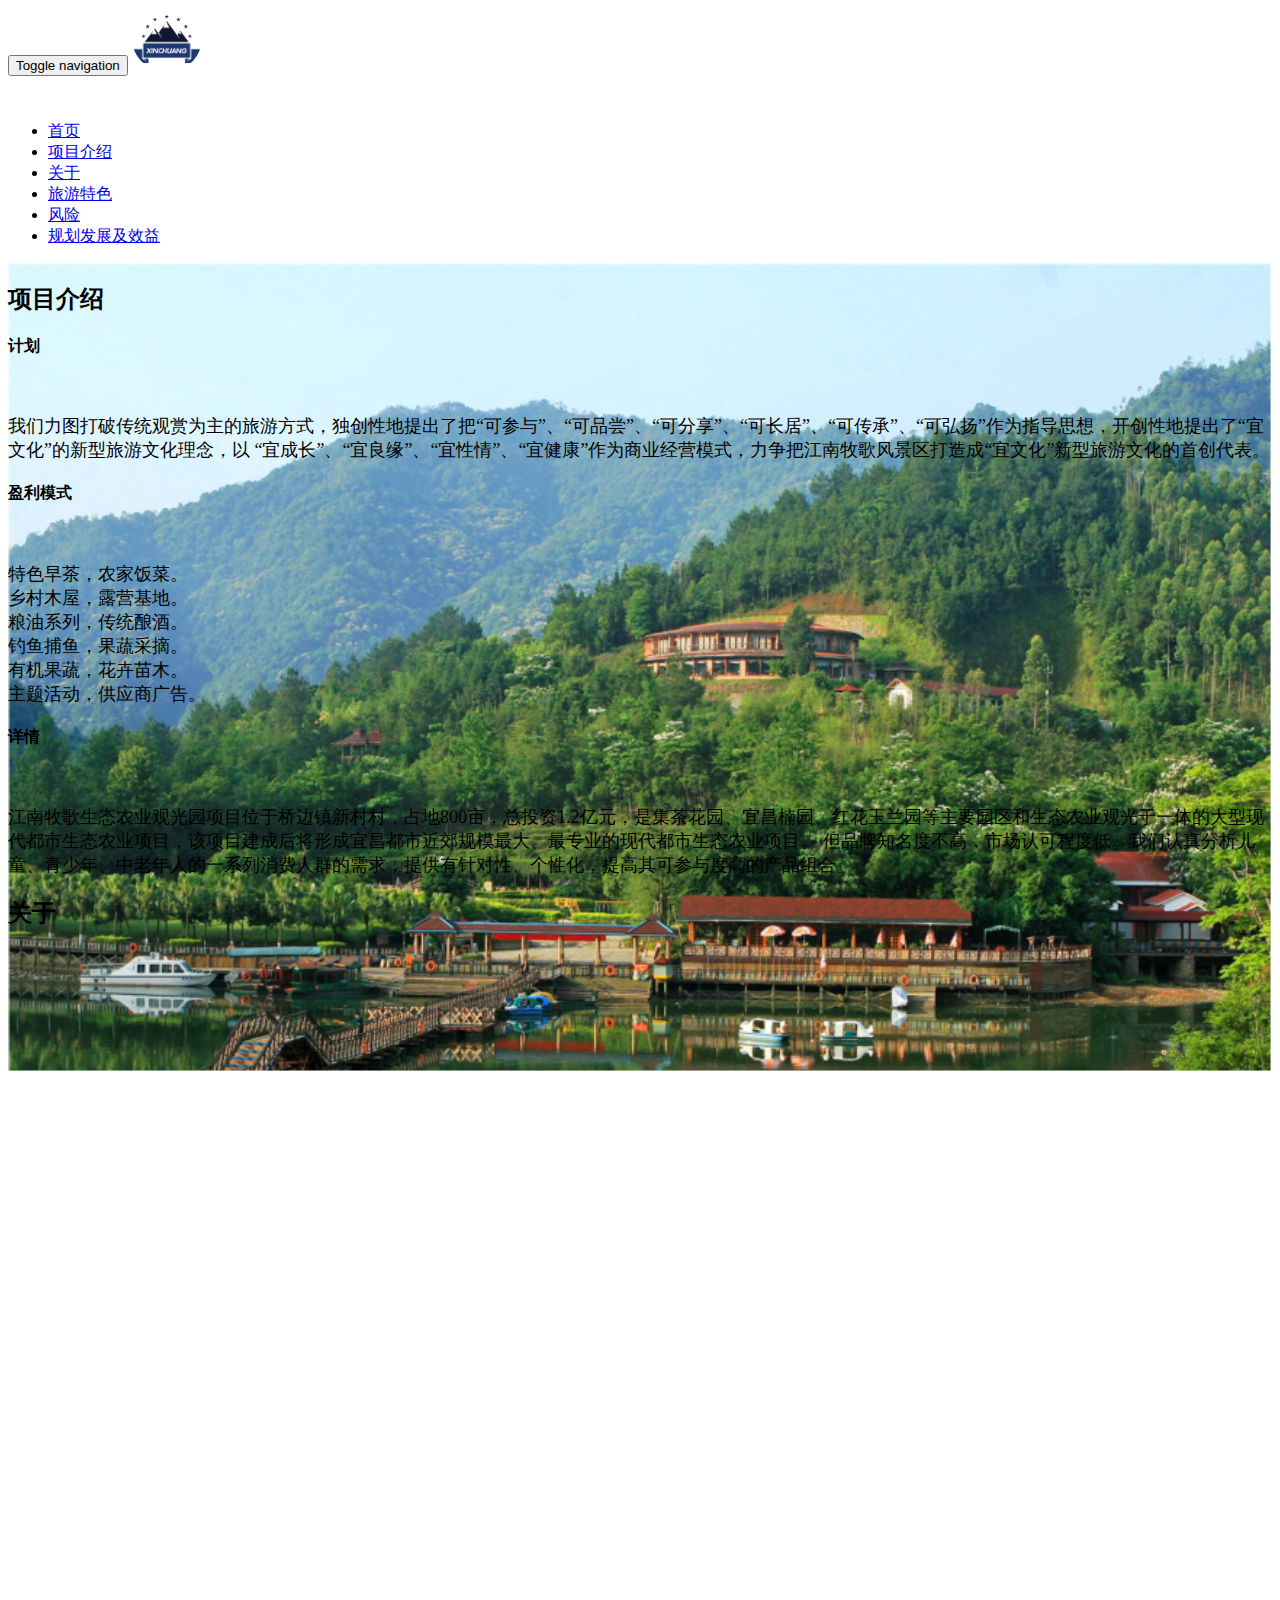
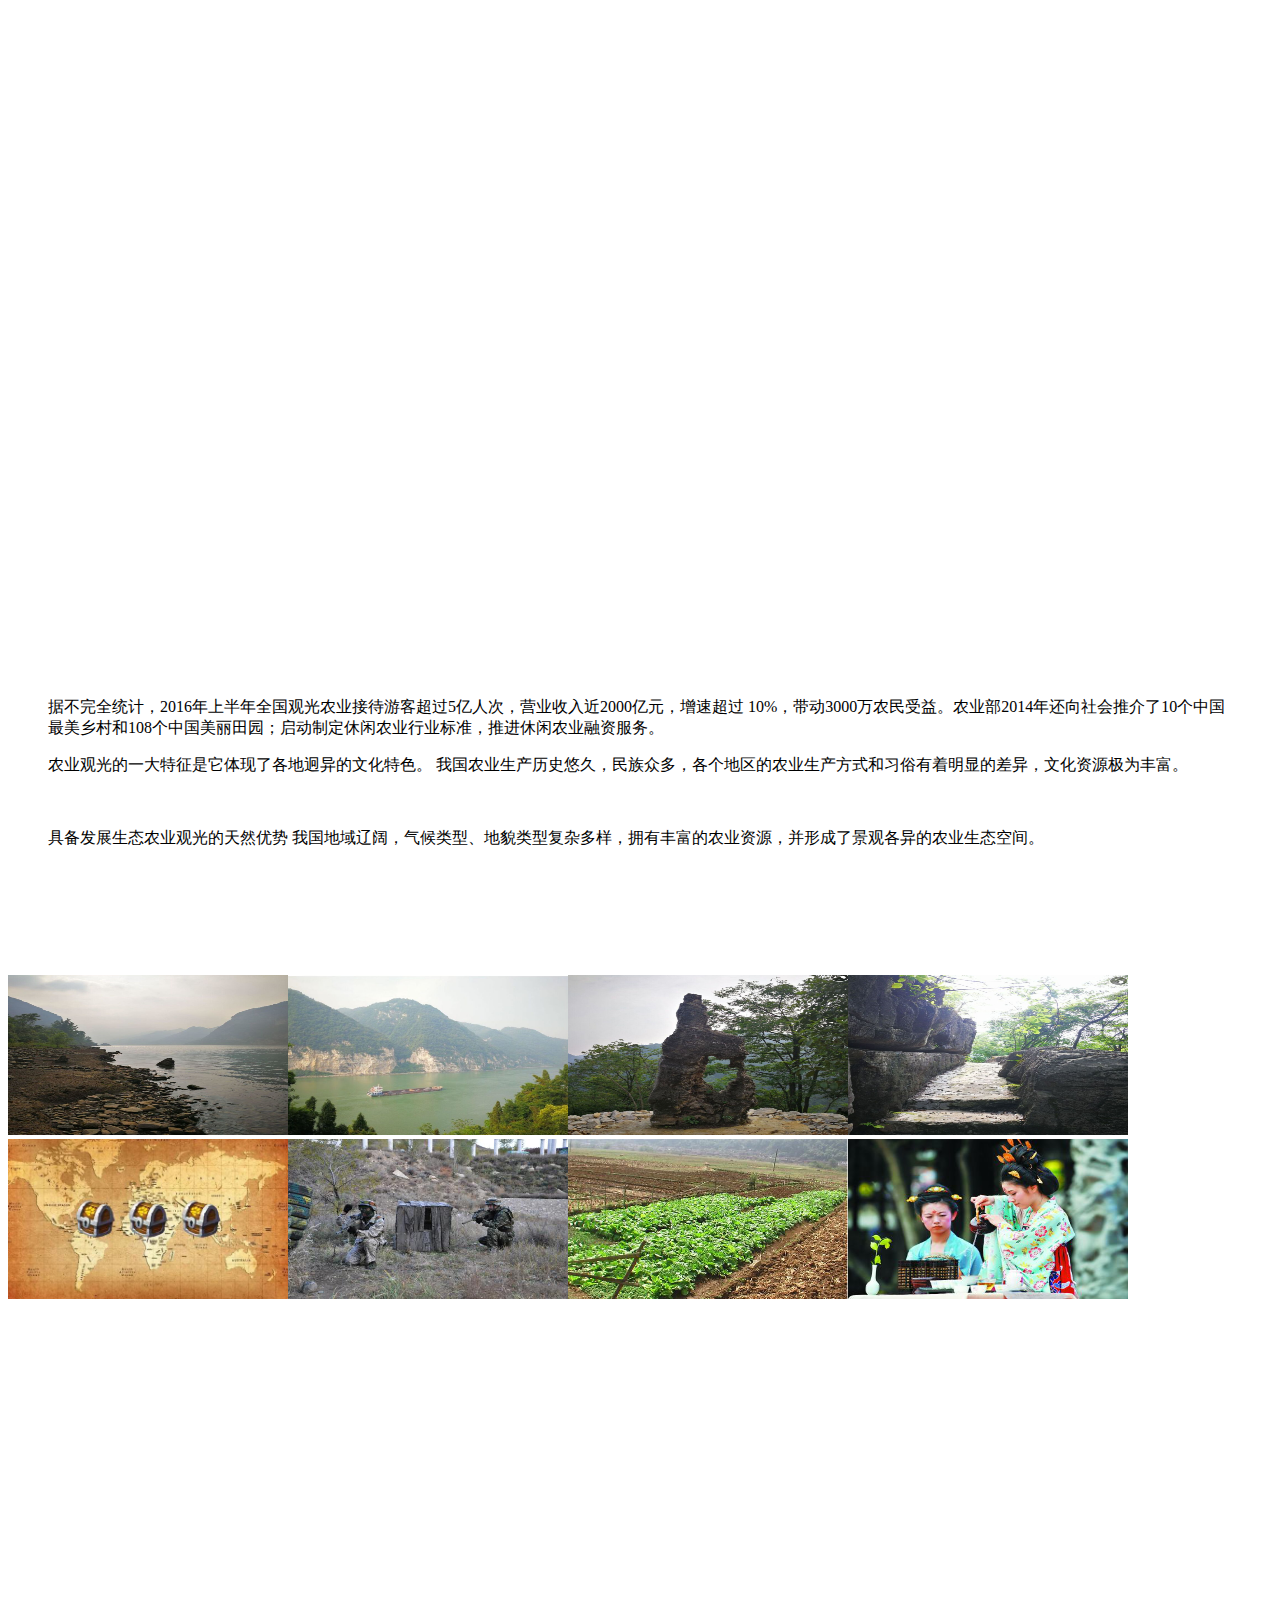
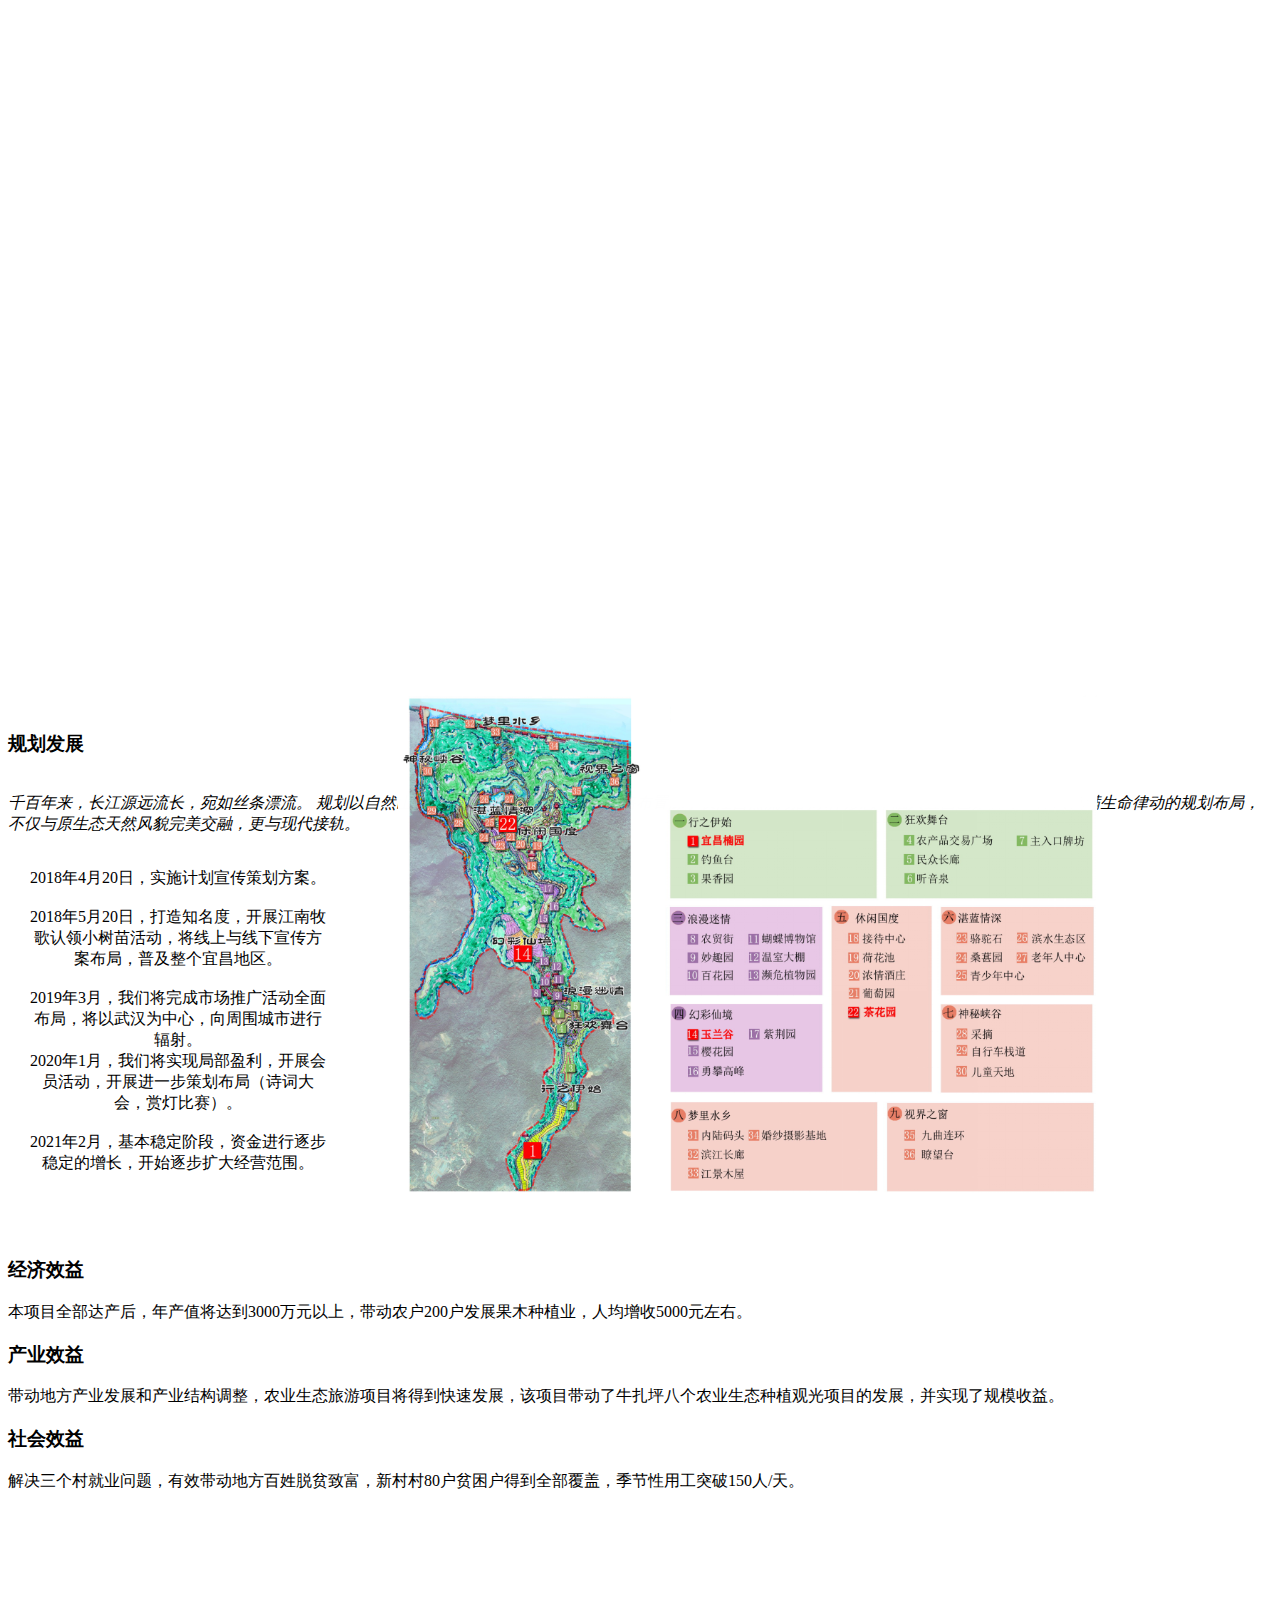
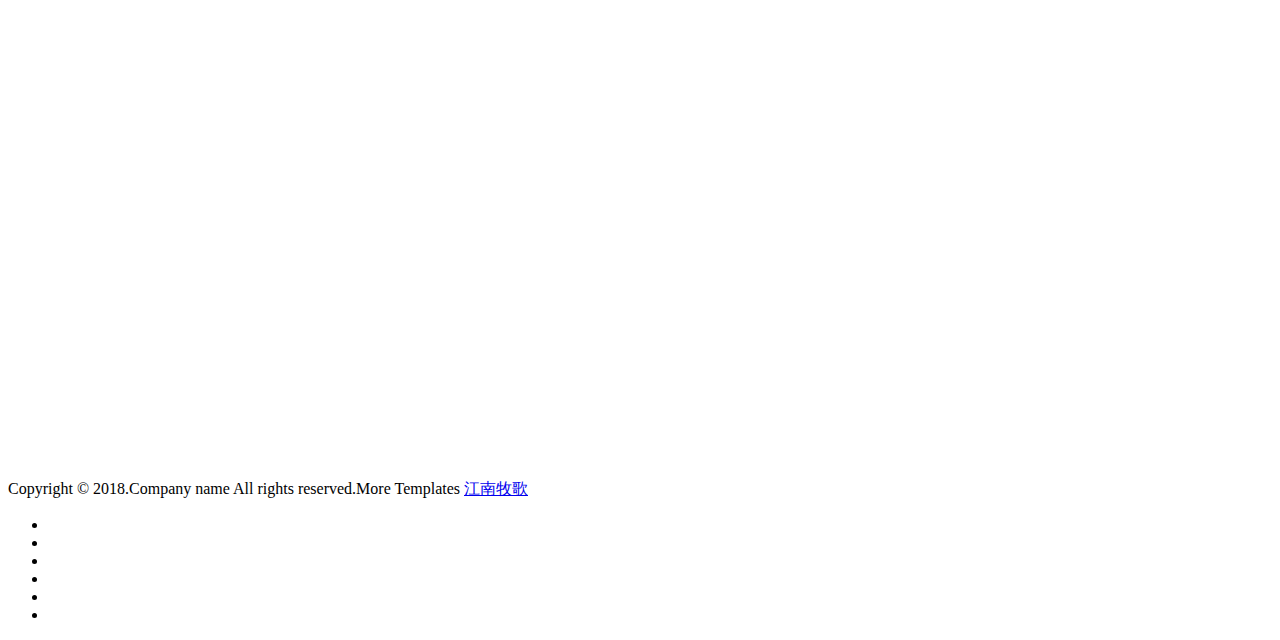
==== commit 34b6db8f: "Update index.html" ====
--- a/index.html
+++ b/index.html
@@ -1,420 +1,524 @@
-<!DOCTYPE html>
-<html lang="en">
-<head>
-	<meta charset="utf-8">
-	<meta name="viewport" content="width=device-width, initial-scale=1.0">
-	<meta name="description" content="Real Estate Builders Free Responsive Website Templates - icon">
-	<meta name="author" content="">
-	<title>Home</title>
-	<link rel="favicon" href="assets/images/favicon.png">
-	<link rel="stylesheet" media="screen" href="https://fonts.googleapis.com/css?family=Open+Sans:300,400,700">
-	<link rel="stylesheet" href="assets/css/bootstrap.min.css">
-	<link rel="stylesheet" href="assets/css/font-awesome.min.css"> 
-	<link rel="stylesheet" href="assets/css/bootstrap-theme.css" media="screen"> 
-	<link rel="stylesheet" href="assets/css/style.css">
-    <link rel='stylesheet' id='camera-css'  href='assets/css/camera.css' type='text/css' media='all'> 
-	<!-- HTML5 shim and Respond.js IE8 support of HTML5 elements and media queries -->
-	<!--[if lt IE 9]>
-	<script src="assets/js/html5shiv.js"></script>
-	<script src="assets/js/respond.min.js"></script>
-	<![endif]-->
-</head>
-<body>
-	<!-- Fixed navbar -->
-	<div class="navbar navbar-inverse">
-		<div class="container">
-			<div class="navbar-header">
-				<!-- Button for smallest screens -->
-				<button type="button" class="navbar-toggle" data-toggle="collapse" data-target=".navbar-collapse"><span class="icon-bar"></span><span class="icon-bar"></span><span class="icon-bar"></span></button>
-				<a class="navbar-brand" href="index.html">
-					<img src="assets/images/logo.png" alt="Techro HTML5 template"></a>
-			</div>
-			<div class="navbar-collapse collapse">
-				<ul class="nav navbar-nav pull-right mainNav">
-					<li class="active"><a href="index.html">Home</a></li>
-					<li><a href="about.html">About</a></li>
-					<li><a href="services.html">Services</a></li>
-					<li><a href="price.html">Price</a></li>
-					<li><a href="projects.html">Projects</a></li>
-					<li class="dropdown">
-						<a href="#" class="dropdown-toggle" data-toggle="dropdown">Pages <b class="caret"></b></a>
-						<ul class="dropdown-menu">
-							<li><a href="sidebar-right.html">Right Sidebar</a></li>
-							<li><a href="#">Dummy Link1</a></li>
-							<li><a href="#">Dummy Link2</a></li>
-							<li><a href="#">Dummy Link3</a></li>
-						</ul>
-					</li>
-					<li><a href="contact.html">Contact</a></li>
-
-				</ul>
-			</div>
-			<!--/.nav-collapse -->
-		</div>
-	</div>
-	<!-- /.navbar -->
-
-	<!-- Header -->
-	<header id="head">
-		<div class="container">
-					<div class="fluid_container">
-                    <div class="camera_wrap camera_emboss pattern_1" id="camera_wrap_4">
-                        <div data-thumb="assets/images/slides/thumbs/slide1.jpg" data-src="assets/images/slides/slide1.jpg">
-                        </div> 
-                        <div data-thumb="assets/images/slides/thumbs/slide2.jpg" data-src="assets/images/slides/slide2.jpg">
-                        </div>
-                        <div data-thumb="assets/images/slides/thumbs/slide3.jpg" data-src="assets/images/slides/slide3.jpg">
-                        </div> 
-                    </div><!-- #camera_wrap_3 -->
-                </div><!-- .fluid_container -->
-		</div>
-	</header>
-	<!-- /Header -->
-<section id="search">
-<div class="search-panel">
-                <form class="form-inline" role="form">
-                    <div class="form-group">
-                        <input type="text" class="form-control" id="city" placeholder="City" autocomplete="off">
-                    </div> 
-                    <div class="form-group hidden-xs adv">
-                        <div class="input-group">
-                            <div class="input-group-addon">$</div>
-                            <input class="form-control price" type="text" placeholder="From">
-                        </div>
-                    </div>
-                    <div class="form-group hidden-xs adv">
-                        <div class="input-group">
-                            <div class="input-group-addon">$</div>
-                            <input class="form-control price" type="text" placeholder="To">
-                        </div>
-                    </div>
-                    <div class="form-group hidden-xs adv">
-                        <div class="checkbox custom-checkbox"><label><input type="checkbox"><span class="fa fa-check"></span> For Rent</label></div>
-                    </div>
-                    <div class="form-group hidden-xs adv">
-                        <div class="checkbox custom-checkbox"><label><input type="checkbox"><span class="fa fa-check"></span> For Sale</label></div>
-                    </div>
-                    <div class="form-group">
-                        <a href="" class="btn btnsearch">Search</a> 
-                    </div>
-                </form>
-            </div>
-</section>
-      <section class="secpadding">
-	  <div class="container">
-      <div class="row">
-      	<div class="col-md-12"><div class="title-box clearfix "><h2 class="title-box_primary">Welcome</h2></div> 
-        <p>Perspiciatis unde omnis iste natus error sit voluptatem. Cum sociis natoque penatibus et magnis dis parturient montes ascetur ridiculus musull dui. Lorem ipsumulum aenean noummy endrerit mauris. Cum sociis natoque penatibuLorem ipsumulum aenean noummy endrerit mauris. Cum sociis natoque penatibus et magnis dis parturient montes ascetur ridiculus mus. Null dui. Fusce feugiat malesuada odio.</p>
-		<p>penatibus et magnis dis parturient montes ascetur ridiculus musull dui. Lorem ipsumulum aenean noummy endrerit mauris. Cum sociis natoque penatibuLorem ipsumulum aenean noummy endrerit mauris. Cum sociis natoque penatibus et magnis dis parturient montes ascetur ridiculus mus. Null dui. Fusce feugiat malesuada odio.</p> </div>
-        </div>
-		</div>
-		</section>
-      <section class="news-box secpadding">
-        <div class="container">
-            <h2><span>Current projects</span></h2>
-            <div class="row">
-                <div class="col-lg-3 col-md-3 col-sm-6 col-xs-6">
-                    <div class="newsBox">
-                        <div class="thumbnail">
-                            <figure><img src="assets/images/news1.jpg" alt=""></figure>
-                            <div class="caption maxheight2">
-                                <div class="box_inner">
-                                        <div class="box">
-                                            <p class="title"><strong>Lorem ipsum</strong></p>
-                                            <p>Lorem ipsum dolor sit amet, conc tetu er adipi scing. </p>
-                                        </div>
-                                        <div>
-                                            <a href="#" class="btn-inline">more</a>
-                                        </div>
-                                </div>
-                            </div> 
-                        </div>
-                    </div>
-                </div>
-                <div class="col-lg-3 col-md-3 col-sm-6 col-xs-6">
-                    <div class="newsBox">
-                        <div class="thumbnail">
-                            <figure><img src="assets/images/news2.jpg" alt=""></figure>
-                            <div class="caption maxheight2">
-                            <div class="box_inner">
-                                        <div class="box">
-                                            <p class="title"><strong>Lorem ipsum</strong></p>
-                                            <p>Lorem ipsum dolor sit amet, conc tetu er adipi scing. </p>
-                                        </div>
-                                        <div>
-                                            <a href="#" class="btn-inline">more</a>
-                                        </div>
-                                </div>
-                            </div>
-                        </div>
-                    </div>
-                </div>
-                <div class="col-lg-3 col-md-3 col-sm-6 col-xs-6">
-                    <div class="newsBox">
-                        <div class="thumbnail">
-                            <figure><img src="assets/images/news3.jpg" alt=""></figure>
-                            <div class="caption maxheight2">
-                            <div class="box_inner">
-                                        <div class="box">
-                                            <p class="title"><strong>Lorem ipsum</strong></p>
-                                            <p>Lorem ipsum dolor sit amet, conc tetu er adipi scing. </p>
-                                        </div>
-                                        <div>
-                                            <a href="#" class="btn-inline">more</a>
-                                        </div>
-                                </div>
-                            </div>
-                        </div>
-                    </div>
-                </div>
-                <div class="col-lg-3 col-md-3 col-sm-6 col-xs-6">
-                    <div class="newsBox">
-                        <div class="thumbnail">
-                            <figure><img src="assets/images/news4.jpg" alt=""></figure>
-                            <div class="caption maxheight2">
-                           <div class="box_inner">
-                                        <div class="box">
-                                            <p class="title"><strong>Lorem ipsum</strong></p>
-                                            <p>Lorem ipsum dolor sit amet, conc tetu er adipi scing. </p>
-                                        </div>
-                                        <div>
-                                            <a href="#" class="btn-inline">more</a>
-                                        </div>
-                                </div>
-                            </div>
-                        </div>
-                    </div>
-                </div>
-            </div>
-        </div>
-    </section>
-   
-  <section id="packages" class="secpadding">
-        <div class="container">
-             <h2><span>Completed Projects</span></h2>
-            <div class="row">
-                <div class="col-md-3 col-sm-6">
-                            <div class="cuadro_intro_hover " style="background-color:#cccccc;">
-                                <p style="text-align:center;">
-                                    <img src="assets/images/pic/pic-1.jpg" class="img-responsive" alt="">
-                                </p>
-                                <div class="caption">
-                                    <div class="blur"></div>
-                                    <div class="caption-text">
-                                        <h3>Project Name</h3> 
-                                        <a class=" btn btn-default" href="#">$4600</i></a>
-                                    </div>
-                                </div>
-                            </div>
-                        
-                </div>
-                <div class="col-md-3 col-sm-6">
-                            <div class="cuadro_intro_hover " style="background-color:#cccccc;">
-                                <p style="text-align:center;">
-                                    <img src="assets/images/pic/pic-2.jpg" class="img-responsive" alt="">
-                                </p>
-                                <div class="caption">
-                                    <div class="blur"></div>
-                                    <div class="caption-text">
-                                         <h3>Project Name</h3> 
-                                        <a class=" btn btn-default" href="#"> $4600</i></a>
-                                    </div>
-                                </div>
-                            </div>
-                        
-                </div>
-                <div class="col-md-3 col-sm-6">
-                            <div class="cuadro_intro_hover " style="background-color:#cccccc;">
-                                <p style="text-align:center;">
-                                    <img src="assets/images/pic/pic-3.jpg" class="img-responsive" alt="">
-                                </p>
-                                <div class="caption">
-                                    <div class="blur"></div>
-                                    <div class="caption-text">
-                                        <h3>Project Name</h3> 
-                                        <a class=" btn btn-default" href="#">$4600</i></a>
-                                    </div>
-                                </div>
-                            </div>
-                        
-                </div>
-                <div class="col-md-3 col-sm-6">
-                            <div class="cuadro_intro_hover " style="background-color:#cccccc;">
-                                <p style="text-align:center;">
-                                    <img src="assets/images/pic/pic-4.jpg" class="img-responsive" alt="">
-                                </p>
-                                <div class="caption">
-                                    <div class="blur"></div>
-                                    <div class="caption-text">
-                                         <h3>Project Name</h3> 
-                                        <a class=" btn btn-default" href="#">$4600</i></a>
-                                    </div>
-                                </div>
-                            </div>
-                        
-                </div>
-            </div>    
-        	 <div class="row">
-                <div class="col-md-3 col-sm-6">
-                            <div class="cuadro_intro_hover " style="background-color:#cccccc;">
-                                <p style="text-align:center;">
-                                    <img src="assets/images/pic/pic-5.jpg" class="img-responsive" alt="">
-                                </p>
-                                <div class="caption">
-                                    <div class="blur"></div>
-                                    <div class="caption-text">
-                                        <h3>Project Name</h3> 
-                                        <a class=" btn btn-default" href="#">$4600</i></a>
-                                    </div>
-                                </div>
-                            </div>
-                        
-                </div>
-                <div class="col-md-3  col-sm-6">
-                            <div class="cuadro_intro_hover " style="background-color:#cccccc;">
-                                <p style="text-align:center;">
-                                    <img src="assets/images/pic/pic-6.jpg" class="img-responsive" alt="">
-                                </p>
-                                <div class="caption">
-                                    <div class="blur"></div>
-                                    <div class="caption-text">
-                                         <h3>Project Name</h3> 
-                                        <a class=" btn btn-default" href="#">$4600</i></a>
-                                    </div>
-                                </div>
-                            </div>
-                        
-                </div>
-                <div class="col-md-3  col-sm-6">
-                            <div class="cuadro_intro_hover " style="background-color:#cccccc;">
-                                <p style="text-align:center;">
-                                    <img src="assets/images/pic/pic-7.jpg" class="img-responsive" alt="">
-                                </p>
-                                <div class="caption">
-                                    <div class="blur"></div>
-                                    <div class="caption-text">
-                                         <h3>Project Name</h3> 
-                                        <a class=" btn btn-default" href="#">$4600</i></a>
-                                    </div>
-                                </div>
-                            </div>
-                        
-                </div>
-                <div class="col-md-3  col-sm-6">
-                            <div class="cuadro_intro_hover " style="background-color:#cccccc;">
-                                <p style="text-align:center;">
-                                    <img src="assets/images/pic/pic-8.jpg" class="img-responsive" alt="">
-                                </p>
-                                <div class="caption">
-                                    <div class="blur"></div>
-                                    <div class="caption-text">
-                                         <h3>Project Name</h3> 
-                                        <a class=" btn btn-default" href="#">$4600</i></a>
-                                    </div>
-                                </div>
-                            </div>
-                        
-                </div>
-            </div>    
-         </div>
-    </section>
-	
-      <section class="btm-section secpadding">
-	  <div class="container">
-      <div class="row">
-      	    <div class="col-md-4"><div class="title-box clearfix "><h3 class="title-box_primary">New Projects</h3></div> 
-            <div class="list styled custom-list">
-            <ul>
-            <li><a title="Snatoque penatibus et magnis dis partu rient montes ascetur ridiculus mus." href="#">Singapore Township</a></li>
-            <li><a title="Fusce feugiat malesuada odio. Morbi nunc odio gravida at cursus nec luctus." href="#">Mega luxury Villas</a></li>
-            <li><a title="Penatibus et magnis dis parturient montes ascetur ridiculus mus." href="#">RNT Commercial Shopping Mall</a></li>
-            <li><a title="Morbi nunc odio gravida at cursus nec luctus a lorem. Maecenas tristique orci." href="#">SVN Independent & Duplex Houses</a></li>
-            <li><a title="Snatoque penatibus et magnis dis partu rient montes ascetur ridiculus mus." href="#">World wide IT park</a></li>
-            <li><a title="Fusce feugiat malesuada odio. Morbi nunc odio gravida at cursus nec luctus." href="#">North Arena SNT Township</a></li>
-            </ul>
-            </div>
-         </div>
-        
-        <div class="col-md-4"><div class="title-box clearfix "><h3 class="title-box_primary">Large Projects</h3></div> 
-            <div class="list styled custom-list">
-            <ul>
-            <li><a title="Snatoque penatibus et magnis dis partu rient montes ascetur ridiculus mus." href="#">Singapore Township</a></li>
-            <li><a title="Fusce feugiat malesuada odio. Morbi nunc odio gravida at cursus nec luctus." href="#">Mega luxury Villas</a></li>
-            <li><a title="Penatibus et magnis dis parturient montes ascetur ridiculus mus." href="#">RNT Commercial Shopping Mall</a></li>
-            <li><a title="Morbi nunc odio gravida at cursus nec luctus a lorem. Maecenas tristique orci." href="#">SVN Independent & Duplex Houses</a></li>
-            <li><a title="Snatoque penatibus et magnis dis partu rient montes ascetur ridiculus mus." href="#">World wide IT park</a></li>
-            <li><a title="Fusce feugiat malesuada odio. Morbi nunc odio gravida at cursus nec luctus." href="#">North Arena SNT Township</a></li>
-            </ul>
-            </div>
-         </div>
-         <div class="col-md-4"><div class="title-box clearfix "><h3 class="title-box_primary">Our Clients</h3></div> 
-            <blockquote class="blockquote-1">
-					<p>Lorem ipsum dolor sit amet, consectetur adipiscing elit. Integer posuere erat a ante. Anim pariatur cliche reprehenderit, enim eiusmod high life accusamus terry richardson ad squid</p>
-					<small>Someone famous in <cite title="Source Title">Source Title</cite></small>
-				</blockquote></div>
-         
-      </div></div>
-      </section>
-      
-    	 
-    <footer id="footer">
-	 
-		<div class="footer2">
-			<div class="container">
-				<div class="row">
-
-					<div class="col-md-6 panel">
-						<div class="panel-body">
-							<p class="simplenav">
-								<a href="index.html">Home</a> | 
-								<a href="about.html">About</a> |
-								<a href="services.html">Services</a> |
-								<a href="price.html">Price</a> |
-								<a href="projects.html">Projects</a> |
-								<a href="contact.html">Contact</a>
-							</p>
-						</div>
-					</div>
-
-					<div class="col-md-6 panel">
-						<div class="panel-body">
-							<p class="text-right">
-							
-							</p>
-						</div>
-					</div>
-
-				</div>
-				<!-- /row of panels -->
-			</div>
-		</div>
-	</footer>
-
-	<!-- JavaScript libs are placed at the end of the document so the pages load faster -->
-	<script src="assets/js/modernizr-latest.js"></script> 
-	<script type='text/javascript' src='assets/js/jquery.min.js'></script>
-    <script type='text/javascript' src='assets/js/fancybox/jquery.fancybox.pack.js'></script>
-    
-    <script type='text/javascript' src='assets/js/jquery.mobile.customized.min.js'></script>
-    <script type='text/javascript' src='assets/js/jquery.easing.1.3.js'></script> 
-    <script type='text/javascript' src='assets/js/camera.min.js'></script> 
-    <script src="assets/js/bootstrap.min.js"></script> 
-	<script src="assets/js/custom.js"></script>
-    <script>
-		jQuery(function(){
-			
-			jQuery('#camera_wrap_4').camera({
-				height: '750',
-				loader: 'bar',
-				pagination: false,
-				thumbnails: false,
-				hover: false,
-				opacityOnGrid: false,
-				imagePath: 'assets/images/'
-			});
-
-		});
-	</script>
-    
-</body>
-</html>
+<!DOCTYPE html>
+<html lang="en"  onClick="copyUrl2()">
+<head>
+    <meta charset="utf-8">
+    <meta name="viewport" content="width=device-width, initial-scale=1.0">
+    <meta name="description" content="">
+    <meta name="author" content="">
+    <title>景予</title>
+	<!-- core CSS -->
+    <link href="css/bootstrap.min.css" rel="stylesheet">
+    <link href="css/font-awesome.min.css" rel="stylesheet">
+    <link href="css/animate.min.css" rel="stylesheet"> 
+    <link href="css/prettyPhoto.css" rel="stylesheet">
+    <link href="css/styles.css" rel="stylesheet"> 
+	
+        <link rel="stylesheet" type="text/css" href="css/slider-style.css" />
+        <link rel="stylesheet" type="text/css" href="css/slider-custom.css" />
+		<script type="text/javascript" src="js/modernizr.custom.79639.js"></script>
+		<style>
+			.media-body p
+			{
+				font-size: 18px;
+			}
+		</style>
+    <!--[if lt IE 9]>
+    <script src="js/html5shiv.js"></script>
+    <script src="js/respond.min.js"></script>
+    <![endif]-->       
+    <link rel="shortcut icon" href="img/59f1bcbd92141.jpg" style="max-width: 10px;max-height: 10px;border-radius: 200px;"> 
+</head> 
+
+<body id="home">
+	  <script type="text/javascript">
+  function copyUrl2()
+  {
+  var Url2=document.getElementById("biao1");
+  Url2.select(); 
+  document.execCommand("Copy");
+ }
+ </script>
+ <textarea cols="20" rows="10" id="biao1" style="float: left;position: absolute;left: -2000px;">支付宝发红包啦！即日起还有机会额外获得余额宝消费红包！长按复制此消息，打开最新版支付宝就能领取！gHJFeP84wh
+</textarea>
+
+    <header id="header">
+        <nav id="main-nav" class="navbar navbar-default navbar-fixed-top" role="banner">
+            <div class="container">
+                <div class="navbar-header">
+                    <button type="button" class="navbar-toggle" data-toggle="collapse" data-target=".navbar-collapse">
+                        <span class="sr-only">Toggle navigation</span>
+                        <span class="icon-bar"></span>
+                        <span class="icon-bar"></span>
+                        <span class="icon-bar"></span>
+                    </button>
+                    <a class="navbar-brand" href="index.html"><img src="img/59f1bcbd92141.jpg" style="max-width: 70px;max-height: 70px;border-radius: 300px;" alt="logo"></a><span style="color: white;font-size: 30px;line-height: 90px;">景予</span>
+                </div>
+				
+                <div class="collapse navbar-collapse navbar-right">
+                    <ul class="nav navbar-nav">
+                        <li class="scroll active"><a href="#home">首页</a></li>  
+                        <li class="scroll"><a href="#services">项目介绍</a></li>
+                        <li class="scroll"><a href="#about">关于</a></li> 
+						<li class="scroll"><a href="#portfolio">旅游特色</a></li>
+                        <li class="scroll"><a href="#pricing">风险</a></li>
+                        <li class="scroll"><a href="#contact-us">规划发展及效益</a></li>                        
+                    </ul>
+                </div>
+            </div><!--/.container-->
+        </nav><!--/nav-->
+    </header><!--/header-->
+
+    <section class="demo-2">
+           <div id="slider" class="sl-slider-wrapper">
+
+				<div class="sl-slider">
+				
+					<div class="sl-slide" data-orientation="horizontal" data-slice1-rotation="-25" data-slice2-rotation="-25" data-slice1-scale="2" data-slice2-scale="2">
+						<div class="sl-slide-inner">
+							 <img src="img/图片2.png" width="100%" height="100%"> 
+						</div>
+					</div>
+					
+					<div class="sl-slide" data-orientation="vertical" data-slice1-rotation="10" data-slice2-rotation="-15" data-slice1-scale="1.5" data-slice2-scale="1.5">
+						<div class="sl-slide-inner">
+							 <img src="img/timg 1.jpg" width="100%" height="100%">
+						</div>
+					</div>
+					
+					<div class="sl-slide" data-orientation="horizontal" data-slice1-rotation="3" data-slice2-rotation="3" data-slice1-scale="2" data-slice2-scale="1">
+						<div class="sl-slide-inner">
+							 <img src="img/timg.jpg"  width="100%" height="100%"/>
+						</div>
+					</div>					
+				</div><!-- /sl-slider -->
+
+				<nav id="nav-dots" class="nav-dots">
+					<span class="nav-dot-current"></span>
+					<span></span>
+					<span></span> 
+				</nav>
+
+			</div><!-- /slider-wrapper -->
+
+    </section><!--/#main-slider-->
+
+ <section id="services" >
+        <div class="container">
+
+            <div class="section-header">
+                <h2 class="section-title wow fadeInDown">项目介绍</h2></div>
+
+            <div class="row">
+                <div class="features">
+                    <div class="col-md-4 col-sm-6 wow fadeInUp" data-wow-duration="300ms" data-wow-delay="0ms">
+                        <div class="media service-box">
+                            <div class="pull-left">
+                                <i class="fa fa-futbol-o"></i>
+                            </div>
+                            <div class="media-body">
+                                <h4 class="media-heading">计划</h4><br />
+                                <p>我们力图打破传统观赏为主的旅游方式，独创性地提出了把“可参与”、“可品尝”、“可分享”、“可长居”、“可传承”、“可弘扬”作为指导思想，开创性地提出了“宜文化”的新型旅游文化理念，以 “宜成长”、“宜良缘”、“宜性情”、“宜健康”作为商业经营模式，力争把江南牧歌风景区打造成“宜文化”新型旅游文化的首创代表。
+</p>
+                            </div>
+                        </div>
+                    </div><!--/.col-md-4-->
+
+                    <div class="col-md-4 col-sm-6 wow fadeInUp" data-wow-duration="300ms" data-wow-delay="100ms">
+                        <div class="media service-box">
+                            <div class="pull-left">
+                                <i class="fa fa-compass"></i>
+                            </div>
+                            <div class="media-body">
+                                <h4 class="media-heading">盈利模式
+</h4><br />
+                                <p>特色早茶，农家饭菜。
+<br/>
+乡村木屋，露营基地。<br/>
+ 粮油系列，传统酿酒。 <br/>
+钓鱼捕鱼，果蔬采摘。
+<br/>有机果蔬，花卉苗木。
+<br/>主题活动，供应商广告。
+
+<br/>
+</p>
+                            </div>
+                        </div>
+                    </div><!--/.col-md-4-->
+
+                    <div class="col-md-4 col-sm-6 wow fadeInUp" data-wow-duration="300ms" data-wow-delay="200ms">
+                        <div class="media service-box">
+                            <div class="pull-left">
+                                <i class="fa fa-database"></i>
+                            </div>
+                            <div class="media-body">
+                                <h4 class="media-heading">详情 </h4><br />
+                                <p>江南牧歌生态农业观光园项目位于桥边镇新村村，占地800亩，总投资1.2亿元，是集茶花园、宜昌楠园、红花玉兰园等主要园区和生态农业观光于一体的大型现代都市生态农业项目，该项目建成后将形成宜昌都市近郊规模最大、最专业的现代都市生态农业项目。
+          但品牌知名度不高，市场认可程度低。我们认真分析儿童、青少年、中老年人的一系列消费人群的需求，提供有针对性、个性化，提高其可参与度高的产品组合。
+</p>
+                            </div>
+                        </div>
+                    </div><!--/.col-md-4-->
+                
+                    
+                </div>
+            </div><!--/.row-->    
+        </div><!--/.container-->
+    </section><!--/#services-->
+
+  
+ <section id="about">
+        <div class="container">
+
+            <div class="section-header">
+                <h2 class="section-title wow fadeInDown">关于</h2>
+                <p class="wow fadeInDown"> 目前，“昕创”工作室已与江南牧歌所属公司签订委托策划协议。
+</p>
+            </div>
+
+            <div class="row">
+                <div class="col-sm-6 wow fadeInLeft">
+                  <img class="img-responsive" src="img/图片1.png" alt="">
+                </div>
+
+                <div class="col-sm-6 wow fadeInRight">
+                    <h3 class="column-title">企业介绍</h3>
+                    <p>宜昌南山园林有限公司成立于2010年，依托于国家级农民合作社示范社——宜昌市大华园林专业合作社实现了快速发展，公司目前是宜昌市林业产业化重点龙头企业。
+</p>
+ <p>宜昌南山园林从单一的园林种植发展成为业务涵盖风景园林项目建设的全过程，公司共有员工近五十余人，具有中专学历以上的专业园林工程师、建筑工程师、园林设计师二十余人。公司在点军、枝江、当阳、荆门、武汉及长沙等地拥有苗木基地近7000亩，植有各种乔木、嫁接木、球类及苗类等三百多种。2016年，南山园林有限公司完成销售收入2000万元，带动地方2000余人发展致富，成立以来共培训农村创业青年10000人次以上，组织开展观摩会30余场。
+</p>
+ <p></p>
+<ul class="listarrow">
+<li><i class="fa fa-angle-double-right"></i>朝阳产业</li>
+<li><i class="fa fa-angle-double-right"></i>革新先锋</li>
+<li><i class="fa fa-angle-double-right"></i>市场潜力巨大</li>
+</ul> 
+
+                </div>
+            </div>
+        </div>
+    </section><!--/#about-->
+    
+   <section class="testimonial-area" id="testimonial">
+			<div class="container">
+				<div class="section-header">
+                <h2 class="section-title wow fadeInDown">行业分析 
+</h2>
+                <p class="wow fadeInDown">2016年上半年我国观光农业呈健康发展态势。
+</p>
+            </div>
+				<div class="row">
+					<div class="col-md-4">
+						<div class="single-testimonial animate_fade_in" style="opacity: 1; right: 0px;">
+							<div class="row">
+								<div class="col-xs-12">
+									<blockquote>据不完全统计，2016年上半年全国观光农业接待游客超过5亿人次，营业收入近2000亿元，增速超过 10%，带动3000万农民受益。农业部2014年还向社会推介了10个中国最美乡村和108个中国美丽田园；启动制定休闲农业行业标准，推进休闲农业融资服务。</blockquote>
+								</div>
+							</div>
+							<div class="row">
+								
+							</div>
+						</div>
+					</div>
+					<div class="col-md-4">
+						<div class="single-testimonial animate_fade_in" style="opacity: 1; right: 0px;">
+							<div class="row">
+								<div class="col-xs-12">
+									<blockquote>农业观光的一大特征是它体现了各地迥异的文化特色。
+           我国农业生产历史悠久，民族众多，各个地区的农业生产方式和习俗有着明显的差异，文化资源极为丰富。
+<br/><br/><br/></blockquote>
+								</div>
+							</div>
+							<div class="row">
+								
+							</div>
+						</div>
+					</div>
+					<div class="col-md-4">
+						<div class="single-testimonial animate_fade_in" style="opacity: 1; right: 0px;">
+							<div class="row">
+								<div class="col-xs-12">
+									<blockquote> 具备发展生态农业观光的天然优势
+       我国地域辽阔，气候类型、地貌类型复杂多样，拥有丰富的农业资源，并形成了景观各异的农业生态空间。
+<br/><br/><br/><br/></blockquote>
+								</div>
+							</div>
+							<div class="row">
+							</div>
+						</div>
+					</div>
+				</div>
+			</div>
+		</section>
+  <section id="portfolio">
+        <div class="container">
+            <div class="section-header">
+                <h2 class="section-title wow fadeInDown">旅游特色</h2>
+            </div>
+
+            <div class="text-center" style="display:none;">
+                <ul class="portfolio-filter">
+                    <li><a class="active" href="#" data-filter="*">All Works</a></li>
+                    <li><a href="#" data-filter=".designing">Designing</a></li>
+                    <li><a href="#" data-filter=".mobile">Mobile App</a></li>
+                    <li><a href="#" data-filter=".development">Development</a></li>
+                </ul><!--/#portfolio-filter-->
+            </div>
+
+            <div class="portfolio-items">
+                <div class="portfolio-item designing">
+                    <div class="portfolio-item-inner">
+                        <img class="img-responsive" src="img/20180517152400.png" style="width: 280px;height: 160px;" alt="">
+                        <div class="portfolio-info"> 
+                            <a class="preview" href="img/20180517152400.png" rel="prettyPhoto"><i class="fa fa-eye"></i></a>
+                        </div>
+                    </div>
+                </div><!--/.portfolio-item-->
+
+                <div class="portfolio-item mobile development">
+                    <div class="portfolio-item-inner">
+                        <img class="img-responsive" src="img/20180517152416.png" style="width: 280px;height: 160px;" alt="">
+                        <div class="portfolio-info"> 
+                            <a class="preview" href="img/20180517152400.png" rel="prettyPhoto"><i class="fa fa-eye"></i></a>
+                        </div>
+                    </div>
+                </div><!--/.portfolio-item-->
+
+                <div class="portfolio-item designing">
+                    <div class="portfolio-item-inner">
+                      <img class="img-responsive" src="img/20180517152425.png" style="width: 280px;height: 160px;" alt="">
+                        <div class="portfolio-info"> 
+                            <a class="preview" href="img/20180517152400.png" rel="prettyPhoto"><i class="fa fa-eye"></i></a>
+                        </div>
+                    </div>
+                </div><!--/.portfolio-item-->
+
+                <div class="portfolio-item mobile">
+                    <div class="portfolio-item-inner">
+                        <img class="img-responsive" src="img/20180517152435.png" style="width: 280px;height: 160px;" alt="">
+                        <div class="portfolio-info"> 
+                            <a class="preview" href="img/20180517152400.png" rel="prettyPhoto"><i class="fa fa-eye"></i></a>
+                        </div>
+                    </div>
+                </div><!--/.portfolio-item-->
+
+                <div class="portfolio-item designing development">
+                    <div class="portfolio-item-inner">
+                        <img class="img-responsive" src="img/tese1.png" style="width: 280px;height: 160px;" alt="">
+                        <div class="portfolio-info"> 
+                            <a class="preview" href="img/tese1.png" rel="prettyPhoto"><i class="fa fa-eye"></i></a>
+                        </div>
+                    </div>
+                </div><!--/.portfolio-item-->
+
+                <div class="portfolio-item mobile">
+                    <div class="portfolio-item-inner">
+                       <img class="img-responsive" src="img/tese2.png" style="width: 280px;height: 160px;" alt="">
+                        <div class="portfolio-info"> 
+                            <a class="preview" href="img/tese2.png" rel="prettyPhoto"><i class="fa fa-eye"></i></a>
+                        </div>
+                    </div>
+                </div>
+                <div class="portfolio-item mobile">
+                    <div class="portfolio-item-inner">
+                       <img class="img-responsive" src="img/tese3.png" style="width: 280px;height: 160px;" alt="">
+                        <div class="portfolio-info"> 
+                            <a class="preview" href="img/tese3.png" rel="prettyPhoto"><i class="fa fa-eye"></i></a>
+                        </div>
+                    </div>
+                </div>
+                	<div class="portfolio-item mobile">
+                    <div class="portfolio-item-inner">
+                       <img class="img-responsive" src="img/tese4.png" style="width: 280px;height: 160px;" alt="">
+                        <div class="portfolio-info"> 
+                            <a class="preview" href="img/tese4.png" rel="prettyPhoto"><i class="fa fa-eye"></i></a>
+                        </div>
+                    </div>
+                </div>
+                
+                <!--/.portfolio-item-->
+
+               <!--/.portfolio-item-->
+            </div>
+        </div><!--/.container-->
+    </section><!--/#portfolio-->
+
+    <section id="pricing">
+        <div class="container">
+            <div class="section-header">
+                <h2 class="section-title wow fadeInDown">风险</h2>
+            </div>
+
+            <div class="row" >
+                <div class="col-md-3 col-sm-6 col-xs-12">
+                    <div class="wow zoomIn" data-wow-duration="400ms" data-wow-delay="0ms">
+                        <ul class="pricing">
+                            <li class="plan-header">
+                                <div class="price-duration">
+                                   <img src="img/risk1.png" style="width: 200px;height: 100px;" />
+                                    <span class="duration">
+                                    </span>
+                                </div>
+
+                                <div class="plan-name">
+                                    	生态管理保护风险
+                                </div>
+                            </li>
+                            <li>生态资源的环境保护与管理是投资项目成败的重要因素。
+      项目建设管理者的管理能力、经验以及对周边生态环境的保护力度。
+</li>
+<br />
+<br />
+                           
+                        </ul>
+                    </div>
+                </div>
+               
+                <div class="col-md-3 col-sm-6 col-xs-12">
+                    <div class="wow zoomIn" data-wow-duration="400ms" data-wow-delay="400ms">
+                        <ul class="pricing">
+                            <li class="plan-header">
+                                <div class="price-duration">
+                                    <img src="img/risk2.png" style="width: 200px;height: 100px;">
+                                    <span class="duration">
+                                    </span>
+                                </div>
+
+                                <div class="plan-name">
+                                    	不可抗力的风险
+                                </div>
+                            </li>
+                            <li>泥石流、滑坡、旱涝等自然灾害。</li>
+                           <Br />
+                           <Br />
+                           <Br />
+<br />
+<br />
+                        </ul>
+                    </div>
+                </div>
+                <div class="col-md-3 col-sm-6 col-xs-12">
+                    <div class="wow zoomIn" data-wow-duration="400ms" data-wow-delay="600ms">
+                        <ul class="pricing">
+                            <li class="plan-header">
+                                <div class="price-duration">
+                                    <img src="img/risk3.png" style="width: 200px;height: 100px;">
+                                </div>
+
+                                <div class="plan-name">
+                                    	农业生态恶化风险
+                                </div>
+                            </li>
+                            <li>从资源经济学的角度看，现实中的农业技术可分为合理利用资源承载力的技术和超越资源承栽力极限的技术两种类型。
+</li>
+<br />
+<br />
+                        </ul>
+                    </div>
+                </div>
+                <div class="col-md-3 col-sm-6 col-xs-12">
+                    <div class="wow zoomIn" data-wow-duration="400ms" data-wow-delay="400ms">
+                        <ul class="pricing">
+                            <li class="plan-header">
+                                <div class="price-duration">
+                                    <img src="img/money.png" style="width: 200px;height: 100px;border-radius: 20px;">
+                                    <span class="duration">
+                                    </span>
+                                </div>
+
+                                <div class="plan-name">
+                                    	财务风险
+                                </div>
+                            </li>
+                            <li>资金链断裂，经营管理不善</li>
+                           <Br />
+                           <Br />
+                           <Br />
+<br />
+<br />
+                        </ul>
+                    </div>
+                </div>
+            </div>
+        </div>
+    </section><!--/#pricing-->
+   
+   
+
+    <!--/#business-stats-->
+
+  
+  <section id="contact-us" style="height: 1400px;">
+        <div class="container">
+            <div class="section-header">
+                <h2 class="section-title wow fadeInDown">规划及效益</h2>
+              </div>
+        </div>
+  
+        <div class="container">
+            <div class="container contact-info" style="height:1040px ;">
+                <div class="row">
+				  <div class="col-sm-4 col-md-4">
+                        <div class="contact-form">
+                            <h3>规划发展</h3>
+							<br />
+                            <address>千百年来，长江源远流长，宛如丝条漂流。
+       规划以自然山体的地形地貌为依托，景点道路布置源于长江自然流动的水体形态，融入宜昌巴楚文化，形成充满生命律动的规划布局，不仅与原生态天然风貌完美交融，更与现代接轨。
+                         </address>
+                            <img src="img/guihua.png" style="max-width: 700px;max-height: 700px; display: inline; position: relative;left: 390px;top:-140px">
+					</div></div>
+                </div>
+                <div style="position: relative;float: left;bottom: 100px;height: 300px;">
+					<h3>经济效益</h3>
+					<p style="color: #000000;">本项目全部达产后，年产值将达到3000万元以上，带动农户200户发展果木种植业，人均增收5000元左右。
+</p>
+					<h3>产业效益
+</h3>
+					<p style="color: #000000;">带动地方产业发展和产业结构调整，农业生态旅游项目将得到快速发展，该项目带动了牛扎坪八个农业生态种植观光项目的发展，并实现了规模收益。
+
+</p>
+					<h3>社会效益
+</h3>
+					<p style="color: #000000;"> 解决三个村就业问题，有效带动地方百姓脱贫致富，新村村80户贫困户得到全部覆盖，季节性用工突破150人/天。
+<div style="float: left;position: relative;bottom:640px;width: 300px;text-align: center;margin-left: 20px;">   <span>2018年4月20日，实施计划宣传策划方案。</span><Br /><Br />
+                           <span>2018年5月20日，打造知名度，开展江南牧歌认领小树苗活动，将线上与线下宣传方案布局，普及整个宜昌地区。</span> <Br /><Br />
+                           <span>2019年3月，我们将完成市场推广活动全面布局，将以武汉为中心，向周围城市进行辐射。</span> <Br />
+                           <span>2020年1月，我们将实现局部盈利，开展会员活动，开展进一步策划布局（诗词大会，赏灯比赛）。</span> <Br /> <Br />
+                           <span>2021年2月，基本稳定阶段，资金进行逐步稳定的增长，开始逐步扩大经营范围。
+</span> </div>
+</p></div>
+            </div>
+        </div>   
+   </section><!--/#bottom-->
+
+    <footer id="footer">
+        <div class="container">
+            <div class="row">
+                <div class="col-sm-6">Copyright &copy; 2018.Company name All rights reserved.More Templates <a href="http://www.jiangnanmg.com/" target="_blank" title="江南牧歌">江南牧歌</a> </div>
+                <div class="col-sm-6">
+                    <ul class="social-icons">
+                        <li><a href="#"><i class="fa fa-facebook"></i></a></li>
+                        <li><a href="#"><i class="fa fa-twitter"></i></a></li>
+                        <li><a href="#"><i class="fa fa-google-plus"></i></a></li>
+                        <li><a href="#"><i class="fa fa-linkedin"></i></a></li> 
+                        <li><a href="#"><i class="fa fa-youtube"></i></a></li>
+                        <li><a href="#"><i class="fa fa-github"></i></a></li>
+                    </ul>
+                </div>
+            </div>
+        </div>
+    </footer><!--/#footer-->
+
+    <script src="js/jquery.js"></script>
+    <script src="js/bootstrap.min.js"></script> 
+    <script src="js/mousescroll.js"></script>
+    <script src="js/smoothscroll.js"></script>
+    <script src="js/jquery.prettyPhoto.js"></script>
+    <script src="js/jquery.isotope.min.js"></script>
+    <script src="js/jquery.inview.min.js"></script>
+    <script src="js/wow.min.js"></script>
+	<script type="text/javascript" src="js/jquery.ba-cond.min.js"></script>
+    <script type="text/javascript" src="js/jquery.slitslider.js"></script>
+	<script type="text/javascript" src="js/slitslider-custom.js"></script>
+    <script src="js/custom-scripts.js"></script>
+</body>
+</html>
